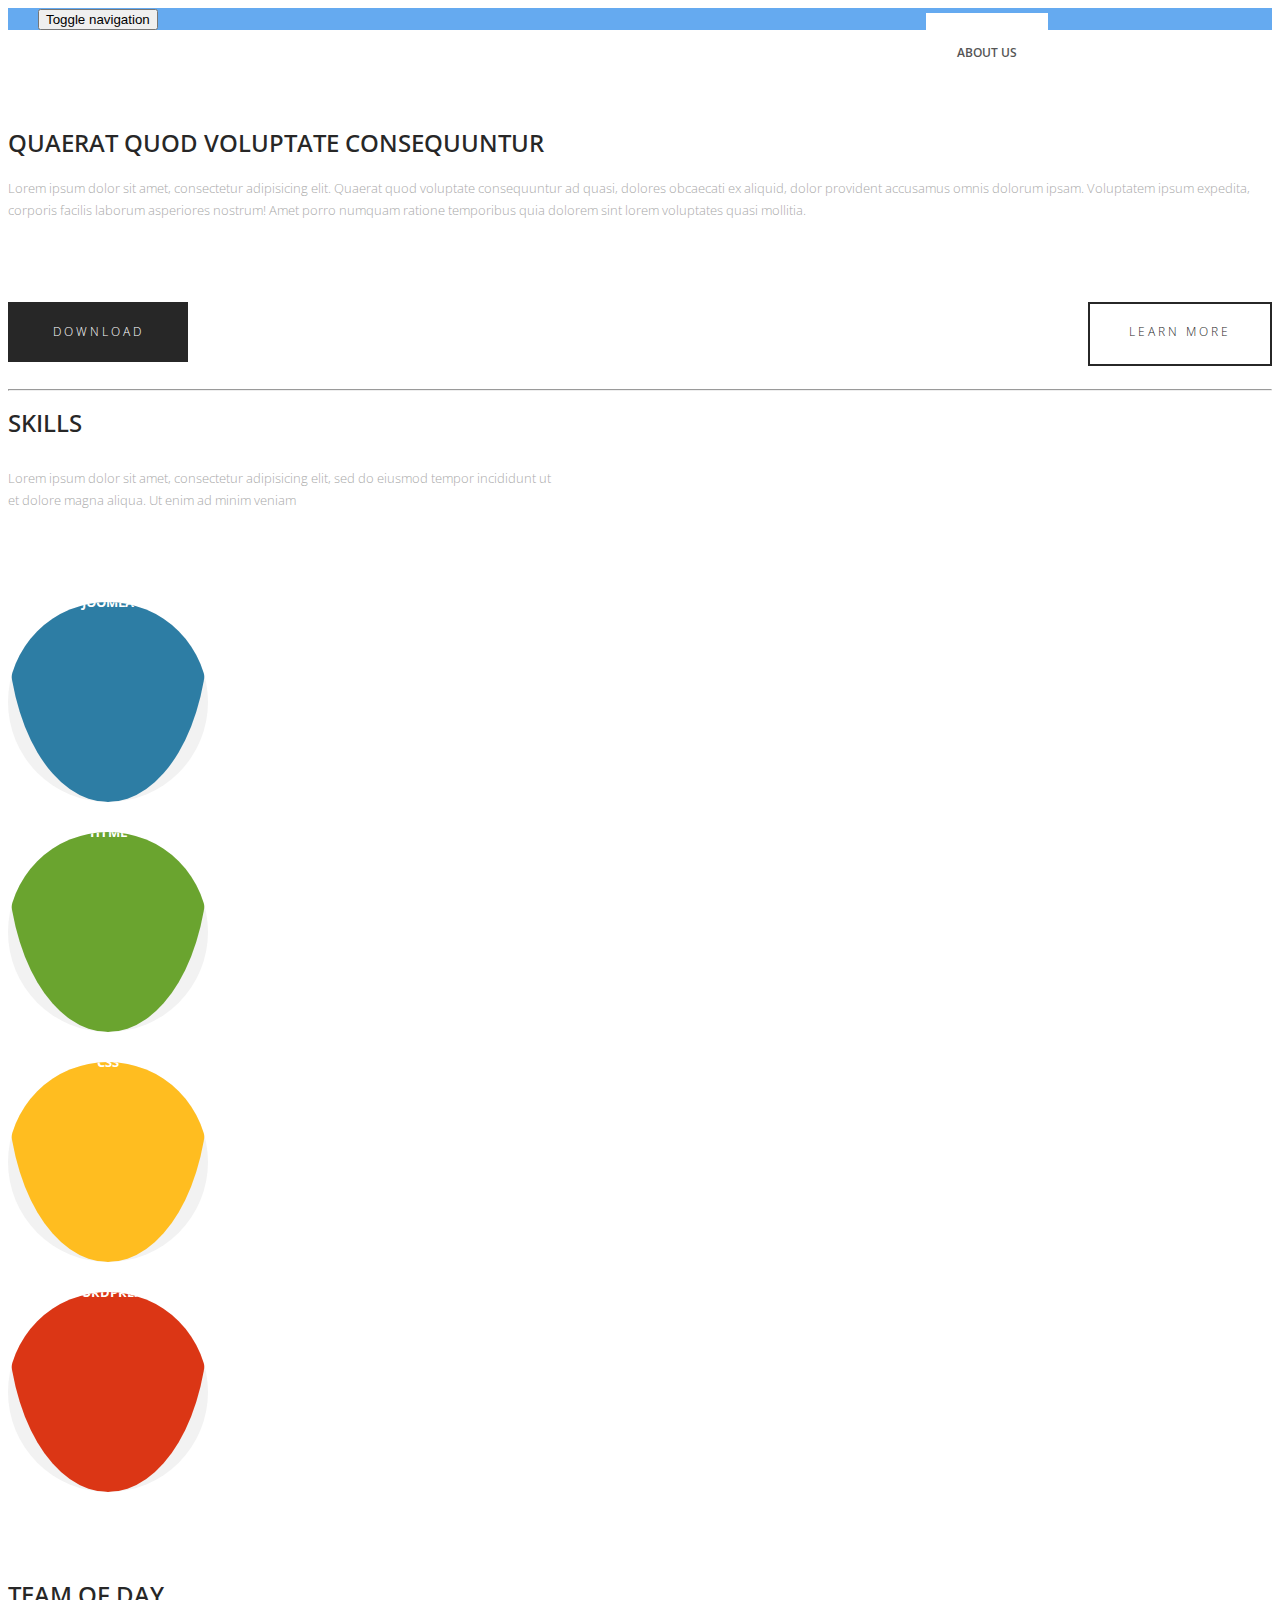
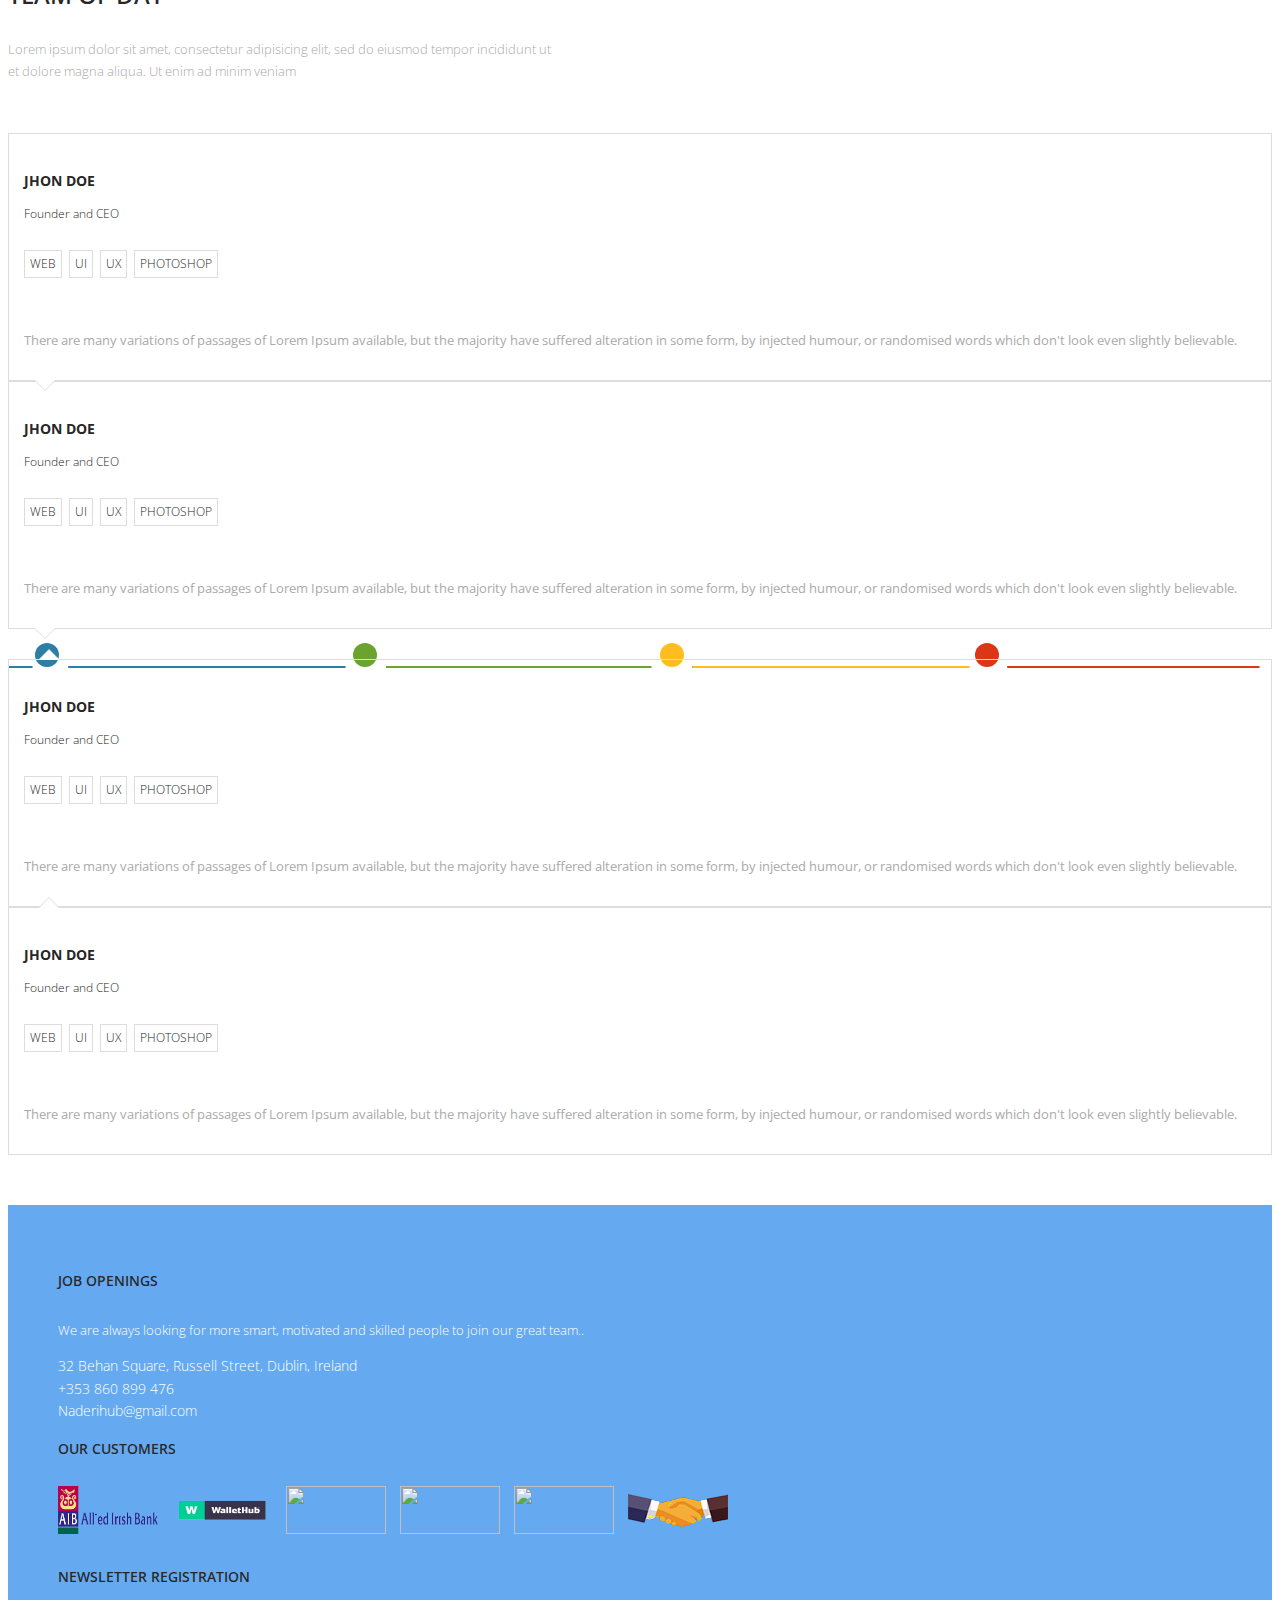
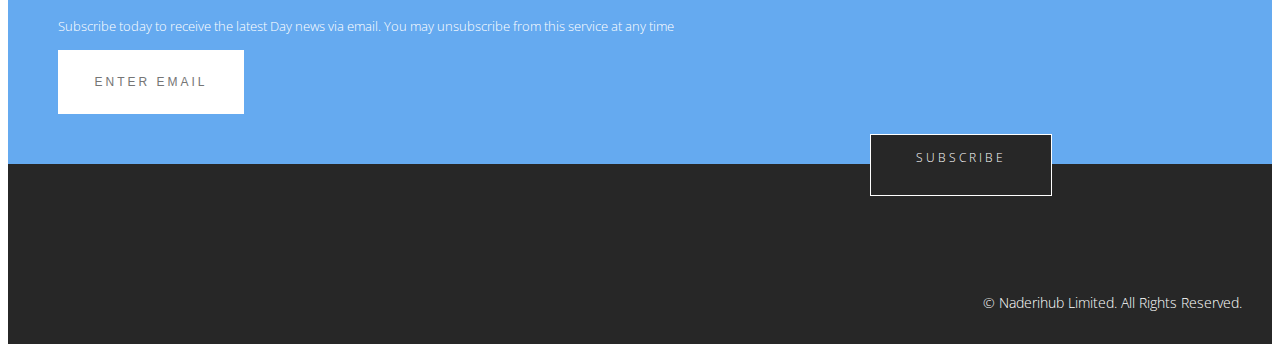
==== src/main/webapp/about.html @ 383f533d "Fixed menu and index page. All page header and footer." ====
<!DOCTYPE html>
<html xmlns="http://www.w3.org/1999/xhtml" xml:lang="en-IE" lang="en-IE" prefix="og: http://ogp.me/ns#" class="">

<head>
    <meta http-equiv="X-UA-Compatible" content="IE=8; IE=9"/>
    <meta charset="utf-8">
    <meta name="robots" content="noodp"/>
    <meta http-equiv="X-UA-Compatible" content="IE=edge">
    <meta name="viewport" content="width=device-width, initial-scale=1">
    <!-- The above 3 meta tags *must* come first in the head; any other head content must come *after* these tags -->
    <title>Welcome To The Naderihub Ltd</title>

    <!--Icon-->

    <link rel="shortcut icon" href="https://goo.gl/nlMNkj" type="image/png">
    <link rel="icon" href="/favicon/NHL-16.png" sizes="16x16">
    <link rel="icon" href="/favicon/NHL-32.png" sizes="32x32">
    <link rel="icon" href="/favicon/NHL-48.pn" sizes="48x48">
    <link rel="icon" href="/favicon/NHL-96.pn" sizes="96x96">
    <link rel="icon" href="/favicon/NHL-144.pn" sizes="144x144">
    <link rel="icon" href="/favicon/NHL-192.pn" sizes="192x192">
    <link rel="icon" href="/favicon/NHL-256.pn" sizes="256x256">
    <link rel="icon" href="/favicon/NHL-310.pn" sizes="310x310">
    <meta name="theme-color" content="#e6ff10">
    <meta property="og:image" content="/favicon/NHL-48.png">

    <!-- Bootstrap -->
    <link href="css/bootstrap.min.css" rel="stylesheet">
    <link rel="stylesheet" href="css/font-awesome.min.css">
    <link rel="stylesheet" href="css/animate.css">
    <link href="css/animate.min.css" rel="stylesheet">
    <link href="css/style.css" rel="stylesheet"/>
</head>
<body>
<header id="header">
    <nav class="navbar navbar-default navbar-static-top" role="banner">
        <div class="container">
            <div class="navbar-header">
                <button type="button" class="navbar-toggle" data-toggle="collapse" data-target=".navbar-collapse">
                    <span class="sr-only">Toggle navigation</span>
                    <span class="icon-bar"></span>
                    <span class="icon-bar"></span>
                    <span class="icon-bar"></span>
                </button>
                <div class="navbar-brand">
                    <a href="index.html"><img src="img/logos/NHL.png" alt=""/></a>
                </div>
            </div>
            <div class="navbar-collapse collapse">
                <div class="menu">
                    <ul class="nav nav-tabs" role="tablist">
                        <li role="presentation"><a href="index.html">Home</a></li>
                        <li role="presentation"><a href="services.html">Services</a></li>
                        <li role="presentation"><a href="about.html" class="active">About Us</a></li>
                        <li role="presentation"><a href="#">blog</a></li>
                        <li role="presentation"><a href="contact.html">Contact</a></li>
                    </ul>
                </div>
            </div>
        </div><!--/.container-->
    </nav><!--/nav-->
</header><!--/header-->


<div class="about">
    <div class="container">
        <div class="text-center">
            <h2>Quaerat quod voluptate consequuntur </h2>
            <div class="col-md-10 col-md-offset-1">
                <p>Lorem ipsum dolor sit amet, consectetur adipisicing elit. Quaerat quod voluptate consequuntur ad
                    quasi,
                    dolores obcaecati ex aliquid, dolor provident accusamus omnis dolorum ipsam. Voluptatem ipsum
                    expedita, corporis facilis laborum asperiores nostrum!
                    Amet porro numquam ratione temporibus quia dolorem sint lorem voluptates quasi mollitia.</p>
            </div>

            <div class="col-md-6 col-sm-6 col-xs-6">
                <div class="btn-gamp"><a href="#">Learn More</a></div>
            </div>
            <div class="col-md-6 col-sm-6 col-xs-6">
                <div class="gamp-btn"><a href="#">download</a></div>
            </div>

        </div>
    </div>
</div>
<hr>

<section id="about-us">
    <div class="container">
        <div class="text-center wow fadeInDown">
            <h2>Skills</h2>
            <p>Lorem ipsum dolor sit amet, consectetur adipisicing elit, sed do eiusmod tempor incididunt ut <br> et
                dolore magna aliqua. Ut enim ad minim veniam</p>
        </div>
        <div class="skill-wrap clearfix">
            <div class="row">
                <div class="col-sm-3">
                    <div class="sinlge-skill wow fadeInDown" data-wow-duration="1000ms" data-wow-delay="300ms">
                        <div class="joomla-skill">
                            <p><em>85%</em></p>
                            <p>Joomla</p>
                        </div>
                    </div>
                </div>

                <div class="col-sm-3">
                    <div class="sinlge-skill wow fadeInDown" data-wow-duration="1000ms" data-wow-delay="600ms">
                        <div class="html-skill">
                            <p><em>95%</em></p>
                            <p>HTML</p>
                        </div>
                    </div>
                </div>

                <div class="col-sm-3">
                    <div class="sinlge-skill wow fadeInDown" data-wow-duration="1000ms" data-wow-delay="900ms">
                        <div class="css-skill">
                            <p><em>80%</em></p>
                            <p>CSS</p>
                        </div>
                    </div>
                </div>

                <div class="col-sm-3">
                    <div class="sinlge-skill wow fadeInDown" data-wow-duration="1000ms" data-wow-delay="1200ms">
                        <div class="wp-skill">
                            <p><em>90%</em></p>
                            <p>Wordpress</p>
                        </div>
                    </div>
                </div>
            </div>
        </div>

        <!-- our-team -->
        <div class="team">
            <div class="text-center wow fadeInDown">
                <h2>Team of Day</h2>
                <p>Lorem ipsum dolor sit amet, consectetur adipisicing elit, sed do eiusmod tempor incididunt ut <br> et
                    dolore magna aliqua. Ut enim ad minim veniam</p>
            </div>

            <div class="row clearfix">
                <div class="col-md-4 col-sm-6">
                    <div class="single-profile-top wow fadeInDown" data-wow-duration="1000ms" data-wow-delay="300ms">
                        <div class="media">
                            <div class="pull-left">
                                <a href="#"><img class="media-object" src="img/man1.jpg" alt=""></a>
                            </div>
                            <div class="media-body">
                                <h4>Jhon Doe</h4>
                                <h5>Founder and CEO</h5>
                                <ul class="tag clearfix">
                                    <li class="btn"><a href="#">Web</a></li>
                                    <li class="btn"><a href="#">Ui</a></li>
                                    <li class="btn"><a href="#">Ux</a></li>
                                    <li class="btn"><a href="#">Photoshop</a></li>
                                </ul>

                                <ul class="social_icons">
                                    <li><a href="#"><i class="fa fa-facebook"></i></a></li>
                                    <li><a href="#"><i class="fa fa-twitter"></i></a></li>
                                    <li><a href="#"><i class="fa fa-google-plus"></i></a></li>
                                </ul>
                            </div>
                        </div><!--/.media -->
                        <p>There are many variations of passages of Lorem Ipsum available, but the majority have
                            suffered alteration in some form, by injected humour, or randomised words which don't look
                            even slightly believable.</p>
                    </div>
                </div><!--/.col-lg-4 -->


                <div class="col-md-4 col-sm-6 col-md-offset-2">
                    <div class="single-profile-top wow fadeInDown" data-wow-duration="1000ms" data-wow-delay="300ms">
                        <div class="media">
                            <div class="pull-left">
                                <a href="#"><img class="media-object" src="img/man2.jpg" alt=""></a>
                            </div>
                            <div class="media-body">
                                <h4>Jhon Doe</h4>
                                <h5>Founder and CEO</h5>
                                <ul class="tag clearfix">
                                    <li class="btn"><a href="#">Web</a></li>
                                    <li class="btn"><a href="#">Ui</a></li>
                                    <li class="btn"><a href="#">Ux</a></li>
                                    <li class="btn"><a href="#">Photoshop</a></li>
                                </ul>
                                <ul class="social_icons">
                                    <li><a href="#"><i class="fa fa-facebook"></i></a></li>
                                    <li><a href="#"><i class="fa fa-twitter"></i></a></li>
                                    <li><a href="#"><i class="fa fa-google-plus"></i></a></li>
                                </ul>
                            </div>
                        </div><!--/.media -->
                        <p>There are many variations of passages of Lorem Ipsum available, but the majority have
                            suffered alteration in some form, by injected humour, or randomised words which don't look
                            even slightly believable.</p>
                    </div>
                </div><!--/.col-lg-4 -->
            </div> <!--/.row -->
            <div class="row team-bar">
                <div class="first-one-arrow hidden-xs">
                    <hr>
                </div>
                <div class="first-arrow hidden-xs">
                    <hr>
                    <i class="fa fa-angle-up"></i>
                </div>
                <div class="second-arrow hidden-xs">
                    <hr>
                    <i class="fa fa-angle-down"></i>
                </div>
                <div class="third-arrow hidden-xs">
                    <hr>
                    <i class="fa fa-angle-up"></i>
                </div>
                <div class="fourth-arrow hidden-xs">
                    <hr>
                    <i class="fa fa-angle-down"></i>
                </div>
            </div> <!--skill_border-->

            <div class="row clearfix">
                <div class="col-md-4 col-sm-6 col-md-offset-2">
                    <div class="single-profile-bottom wow fadeInUp" data-wow-duration="1000ms" data-wow-delay="600ms">
                        <div class="media">
                            <div class="pull-left">
                                <a href="#"><img class="media-object" src="img/man3.jpg" alt=""></a>
                            </div>

                            <div class="media-body">
                                <h4>Jhon Doe</h4>
                                <h5>Founder and CEO</h5>
                                <ul class="tag clearfix">
                                    <li class="btn"><a href="#">Web</a></li>
                                    <li class="btn"><a href="#">Ui</a></li>
                                    <li class="btn"><a href="#">Ux</a></li>
                                    <li class="btn"><a href="#">Photoshop</a></li>
                                </ul>
                                <ul class="social_icons">
                                    <li><a href="#"><i class="fa fa-facebook"></i></a></li>
                                    <li><a href="#"><i class="fa fa-twitter"></i></a></li>
                                    <li><a href="#"><i class="fa fa-google-plus"></i></a></li>
                                </ul>
                            </div>
                        </div><!--/.media -->
                        <p>There are many variations of passages of Lorem Ipsum available, but the majority have
                            suffered alteration in some form, by injected humour, or randomised words which don't look
                            even slightly believable.</p>
                    </div>
                </div>
                <div class="col-md-4 col-sm-6 col-md-offset-2">
                    <div class="single-profile-bottom wow fadeInUp" data-wow-duration="1000ms" data-wow-delay="600ms">
                        <div class="media">
                            <div class="pull-left">
                                <a href="#"><img class="media-object" src="img/man4.jpg" alt=""></a>
                            </div>
                            <div class="media-body">
                                <h4>Jhon Doe</h4>
                                <h5>Founder and CEO</h5>
                                <ul class="tag clearfix">
                                    <li class="btn"><a href="#">Web</a></li>
                                    <li class="btn"><a href="#">Ui</a></li>
                                    <li class="btn"><a href="#">Ux</a></li>
                                    <li class="btn"><a href="#">Photoshop</a></li>
                                </ul>
                                <ul class="social_icons">
                                    <li><a href="#"><i class="fa fa-facebook"></i></a></li>
                                    <li><a href="#"><i class="fa fa-twitter"></i></a></li>
                                    <li><a href="#"><i class="fa fa-google-plus"></i></a></li>
                                </ul>
                            </div>
                        </div><!--/.media -->
                        <p>There are many variations of passages of Lorem Ipsum available, but the majority have
                            suffered alteration in some form, by injected humour, or randomised words which don't look
                            even slightly believable.</p>
                    </div>
                </div>
            </div>    <!--/.row-->
        </div><!--section-->
    </div><!--/.container-->
</section><!--/about-us-->

<footer>
    <div class="container">
        <div class="col-md-4 wow fadeInDown" data-wow-duration="1000ms" data-wow-delay="300ms">
            <h4>JOB OPENINGS</h4>
            <p>We are always looking for more smart, motivated and skilled people to join our great team..</p>
            <div class="contact-info">
                <ul>
                    <li><i class="fa fa-home fa"></i> 32 Behan Square, Russell Street, Dublin, Ireland</li>
                    <li><i class="fa fa-phone fa"></i> +353 860 899 476</li>
                    <li><i class="fa fa-envelope fa"></i>Naderihub@gmail.com</li>
                </ul>
            </div>
        </div>

        <div class="col-md-4 wow fadeInDown" data-wow-duration="1000ms" data-wow-delay="600ms">
            <div class="text-center">
                <h4>Our Customers</h4>
                <ul class="sidebar-customers">
                    <li><a href="https://aib.ie/"><img width="100px" height="48px"
                                                       src="img/customers/aib.png"
                                                       alt=""/></a></li>
                    <li><a href="https://wallethub.com/"><img width="100px" height="48px"
                                                              src="img/customers/wallethub.png"
                                                              alt=""/></a></li>
                    <li><a href="http://www.sapro.ie"><img width="100px" height="48px"
                                                           src="http://www.sapro.ie/wp-content/uploads/2014/11/saprologo2.jpg"
                                                           alt=""/></a></li>
                    <li><a href="https://www.monarchit.co.uk/"><img width="100px" height="48px"
                                                                    src="https://d3jh33bzyw1wep.cloudfront.net/s3/W1siZiIsIjIwMTcvMDEvMzEvMTYvMjIvMDYvNjA2L01vbmFyY2ggV2Vic2l0ZSAtIE1vbmFyY2ggSVQgTG9nby5wbmciXSxbInAiLCJ0aHVtYiIsIjIwMHgyMDAiXV0"
                                                                    alt=""/></a></li>
                    <li><a href="https://www.mastercard.ie"><img width="100px" height="48px"
                                                                 src="https://www.mastercard.ie/etc/designs/mccom/en-ie/jcr:content/global/logo.img.png/1474989251192.png"
                                                                 alt=""/></a></li>
                    <li><a href="#"><img width="100px" height="48px"
                                         src="img/customers/you.png"
                                         alt=""/></a></li>
                </ul>
            </div>
        </div>

        <div class="col-md-4 wow fadeInDown" data-wow-duration="1000ms" data-wow-delay="900ms">
            <div class="">
                <h4>Newsletter Registration</h4>
                <p>Subscribe today to receive the latest Day news via email. You may unsubscribe from this service at
                    any time</p>
                <div class="btn-gamp">
                    <input type="email" class="form-control" id="exampleInputEmail3" placeholder="Enter Email">
                </div>
                <div class="btn-gamp">
                    <a type="submit" class="btn btn-default">Subscribe</a>
                </div>

            </div>
        </div>

    </div>
</footer>

<div class="sub-footer">
    <div class="container">
        <div class="social-icon">
            <div class="col-md-4">
                <ul class="social-network">
                    <li><a href="https://www.fb.me/naderihub/" class="fb tool-tip" title="Facebook"><i
                            class="fa fa-facebook"></i></a></li>
                    <li><a href="#" class="twitter tool-tip" title="Twitter"><i class="fa fa-twitter"></i></a></li>
                    <li><a href="#" class="gplus tool-tip" title="Google Plus"><i class="fa fa-google-plus"></i></a>
                    </li>
                    <li><a href="https://www.linkedin.com/company/naderihub/" class="linkedin tool-tip"
                           title="Linkedin"><i
                            class="fa fa-linkedin"></i></a></li>
                    <li><a href="#" class="ytube tool-tip" title="You Tube"><i class="fa fa-youtube-play"></i></a></li>
                </ul>
            </div>
        </div>

        <div class="col-md-4 col-md-offset-4">
            <div class="copyright">
                &copy; Naderihub Limited. All Rights Reserved.
                <div class="credits">
                    <!--
                        All the links in the footer should remain intact.
                    -->
                </div>
            </div>
        </div>
    </div>
</div>

<!-- jQuery (necessary for Bootstrap's JavaScript plugins) -->
<script src="js/jquery.js"></script>
<!-- Include all compiled plugins (below), or include individual files as needed -->
<script type="text/javascript" src="https://platform.linkedin.com/badges/js/profile.js" async defer></script>
<script src="js/bootstrap.min.js"></script>
<script src="js/wow.min.js"></script>
<script>wow = new WOW({}).init();</script>

</body>
</html>
---- src/main/webapp/css/style.css ----
/* ==== Google font ==== */
@import url(https://fonts.googleapis.com/css?family=Open+Sans:400,300,700,600);
@import url('font-awesome.css');
/* ==== overwrite bootstrap standard ==== */
@import url('animate.css');

body {
    font-family: 'Open Sans', Arial, sans-serif;
    font-size: 14px;
    font-weight: 300;
    line-height: 1.6em;
    color: #fff;
    background-color: #fff;
    overflow-x: hidden;
}

hi, h2, h3, h4, h5, h6 {
    color: #272727;
    line-height: 1.1em;
}

p {
    color: #aaa;
    font-size: 13px;
}

a {
    text-decoration: none;
    transition: all 0.1s ease-in-out;
    -moz-transition: all 0.1s ease-in-out;
    -webkit-transition: all 0.1s ease-in-out;
    -o-transition: all 0.1s ease-in-out;
    outline: none;
    color: #272727;
}

a:hover {
    text-decoration: none;
    color: #aaa;
}

.btn {
    border-radius: 0;
    margin-top: 10px;
    background-color: #65AAF0;
    text-transform: uppercase;
    border-color: #fff;
    font-size: 14px;
}

.btn:hover {
    background-color: #fff;
    border-color: #f2f2f2;
    color: #272727;
}

/*===========================
  Menu and Navigation
============================ */
.navbar-brand {
    float: left;
    height: 50px;
    padding: 15px 15px;
    font-size: 18px;
    line-height: 20px;
}

.navbar-brand h1 {
    margin-top: 9px;
    padding-top: 5px;
    float: left;
    font-size: 25px;
    color: #fff;
    text-transform: uppercase;
    font-weight: 600;
}

@media (max-width: 767px) {
    .navbar-brand {
        padding: 0 0 0 15px;
    }
}

.menu {
    font-size: 12px;
    float: right;
    text-transform: uppercase;
    font-weight: 600;
}

.navbar-collapse {
    padding-right: 15px;
    padding-left: 15px;
    overflow-x: visible;
    -webkit-overflow-scrolling: touch;
    border-top: 0px solid transparent;
    -webkit-box-shadow: inset 0 1px 0 rgba(255, 255, 255, .1);
    box-shadow: inset 0 1px 0 rgba(255, 255, 255, .1);
}

.navbar-collapse.in {
    overflow-y: auto;
}

.menu ul.nav-tabs li {
    color: #fff;
}

.nav-tabs {
    border-bottom: 0;
}

.nav-tabs > li {
    float: left;
    margin-bottom: 0;
}

.nav-tabs > li > a {
    border-radius: 0;
    color: #fff;
    padding: 30px;
}

.nav-tabs > li > a:hover {
    color: #272727;
    background: #fff;
}

.nav-tabs > li a.active {
    color: #555;
    cursor: default;
    background-color: #fff;
    border: 1px solid #fff;
    border-bottom-color: #fff;
}

.navbar-default {
    background-color: #65AAF0;
    border-color: #65AAF0;
}

/*===========================
  slider
============================ */
.slider {
    position: relative;
    margin-top: -20px;
}

.slider img {
    width: 100%;
}

#carousel-slider {
    position: relative;
}

#carousel-slider .carousel-indicators {
    bottom: -40px;
}

#carousel-slider .carousel-indicators li {
    border: 1px solid #ffbd20;
}

#carousel-slider a i {
    border-radius: 50%;
    font-size: 30px;
    height: 50px;
    padding: 10px;
    position: absolute;
    top: 50%;
    width: 50px;
    color: #65AAF0;
    background: #65AAF0;
    color: #fff;
}

#carousel-slider a i:hover {
    background: #65AAF0;
    color: #fff;
    border: 1px solid #65AAF0;
}

#carousel-slider
.carousel-control {
    width: inherit;
}

#carousel-slider .carousel-control.left i {
    left: 50px;
    top: calc(50% - 50px);
}

#carousel-slider .carousel-control.right i {
    right: 50px;
    top: calc(50% - 50px);
}

.carousel-caption {
    position: absolute;
    right: 15%;
    top: calc(50% - 150px);
    font-size: 40px;
    left: 15%;
    z-index: 10;
    padding-bottom: 0px;
    color: #fff;
    text-align: center;
}

.carousel-caption h2 {
    font-size: 60px;
    color: #fff;
}

.carousel-caption h2 span {
    font-size: 60px;
    color: #fff;
}

.carousel-caption p {
    font-size: 30px;
    margin-top: 30px;
    margin-bottom: 20px;
    color: #fff;
    padding: 10px;
    background: #65AAF0;
}

@media (max-width: 767px) {
    .carousel-caption {
        font-size: 18px;
    }

    .carousel-caption h2, .carousel-caption h2 span, .carousel-caption p {
        font-size: 18px;
    }
}

.carousel-inner .form-inline .form-group button[type="livedemo"] {
    padding: 20px 60px;
    font-size: 20px;
    background: #65AAF0;
    color: #fff;
    border-radius: 0;
    border-color: #fff;
    text-transform: uppercase;
}

.carousel-inner .form-inline .form-group button[type="livedemo"]:hover {
    color: #272727;
    opacity: 0.8;
    -webkit-transition: color 300ms, background-color 300ms;
    -moz-transition: color 300ms, background-color 300ms;
    -o-transition: color 300ms, background-color 300ms;
    transition: color 300ms, background-color 300ms;
}

.carousel-inner .form-inline .form-group button[type="getnow"] {
    padding: 20px 60px;
    font-size: 20px;
    background: #fff;
    color: #272727;
    border-radius: 0;
    text-transform: uppercase;
    border: 1px solid #fff;
}

.carousel-inner .form-inline .form-group button[type="getnow"]:hover {
    color: #fff;
    border-color: #fff;
    background: #65AAF0;
    -webkit-transition: color 300ms, background-color 300ms;
    -moz-transition: color 300ms, background-color 300ms;
    -o-transition: color 300ms, background-color 300ms;
    transition: color 300ms, background-color 300ms;
}

.form-inline {
    margin-top: 50px;
}

/*===========================
  about
============================ */

.about {
    padding: 80px 0 80px 0;
    background: #fff;
}

.about .text-center h2 {
    text-transform: uppercase;
    font-weight: 550;
    font-size: 24px;
}

.about .text-center p {
    margin-top: 20px;
    margin-bottom: 80px;
    color: #aaa;
}

.btn-gamp a {
    float: right;
    font-size: 12px;
    text-transform: uppercase;
    letter-spacing: 3px;
    color: #272727;
    border: 2px solid #272727;
    width: 180px;
    height: 60px;
    text-align: center;
    display: inline-block;
    line-height: 56px;
}

.btn-gamp a:hover {
    opacity: 0.8;
    transition: all 0.5s;
}

.gamp-btn a {
    float: left;
    font-size: 12px;
    text-transform: uppercase;
    letter-spacing: 3px;
    background: #272727;
    color: #ffffff;
    width: 180px;
    height: 60px;
    text-align: center;
    display: inline-block;
    line-height: 60px;
}

.gamp-btn a:hover {
    color: #ffffff;
    opacity: 0.8;
    transition: all 0.5s;
}

.center span {
    color: #E8CE0E;
}

#about-us {
    margin-bottom: 50px;
}

#about-us .text-center h2 {
    text-transform: uppercase;
    font-weight: 550;
    font-size: 24px;
    margin-bottom: 30px;
}

.skill_text {
    display: block;
    margin-bottom: 60px;
    margin-top: 25px;
    overflow: hidden;
}

.sinlge-skill {
    background: #f2f2f2;
    border-radius: 100%;
    color: #FFFFFF;
    font-size: 22px;
    font-weight: bold;
    height: 200px;
    position: relative;
    width: 200px;
    text-transform: uppercase;
    overflow: hidden;
    margin: 30px 0;
}

.sinlge-skill p em {
    color: #FFFFFF;
    font-size: 38px;
}

.sinlge-skill p {
    line-height: 1;
    color: #FFFFFF;
}

.joomla-skill,
.html-skill,
.css-skill,
.wp-skill {
    position: absolute;
    height: 100%;
    bottom: 0;
    width: 100%;
    border-radius: 100%;
    padding: 70px 0;
    text-align: center;
}

.joomla-skill {
    background: rgb(242, 242, 242); /* Old browsers */
    background: -moz-linear-gradient(top, rgba(242, 242, 242, 1) 0%, rgba(242, 242, 242, 1) 28%, rgba(45, 125, 164, 1) 28%); /* FF3.6+ */
    background: -webkit-gradient(linear, left top, left bottom, color-stop(0%, rgba(242, 242, 242, 1)), color-stop(28%, rgba(242, 242, 242, 1)), color-stop(28%, rgba(45, 125, 164, 1))); /* Chrome,Safari4+ */
    background: -webkit-linear-gradient(top, rgba(242, 242, 242, 1) 0%, rgba(242, 242, 242, 1) 28%, rgba(45, 125, 164, 1) 28%); /* Chrome10+,Safari5.1+ */
    background: -o-linear-gradient(top, rgba(242, 242, 242, 1) 0%, rgba(242, 242, 242, 1) 28%, rgba(45, 125, 164, 1) 28%); /* Opera 11.10+ */
    background: -ms-linear-gradient(top, rgba(242, 242, 242, 1) 0%, rgba(242, 242, 242, 1) 28%, rgba(45, 125, 164, 1) 28%); /* IE10+ */
    background: linear-gradient(to bottom, rgba(242, 242, 242, 1) 0%, rgba(242, 242, 242, 1) 28%, rgba(45, 125, 164, 1) 28%); /* W3C */
    filter: progid:DXImageTransform.Microsoft.gradient(startColorstr='#f2f2f2', endColorstr='#2d7da4', GradientType=0); /* IE6-9 */
}

.html-skill {
    background: rgb(242, 242, 242); /* Old browsers */
    background: -moz-linear-gradient(top, rgba(242, 242, 242, 1) 0%, rgba(242, 242, 242, 1) 9%, rgba(106, 164, 47, 1) 9%); /* FF3.6+ */
    background: -webkit-gradient(linear, left top, left bottom, color-stop(0%, rgba(242, 242, 242, 1)), color-stop(9%, rgba(242, 242, 242, 1)), color-stop(9%, rgba(106, 164, 47, 1))); /* Chrome,Safari4+ */
    background: -webkit-linear-gradient(top, rgba(242, 242, 242, 1) 0%, rgba(242, 242, 242, 1) 9%, rgba(106, 164, 47, 1) 9%); /* Chrome10+,Safari5.1+ */
    background: -o-linear-gradient(top, rgba(242, 242, 242, 1) 0%, rgba(242, 242, 242, 1) 9%, rgba(106, 164, 47, 1) 9%); /* Opera 11.10+ */
    background: -ms-linear-gradient(top, rgba(242, 242, 242, 1) 0%, rgba(242, 242, 242, 1) 9%, rgba(106, 164, 47, 1) 9%); /* IE10+ */
    background: linear-gradient(to bottom, rgba(242, 242, 242, 1) 0%, rgba(242, 242, 242, 1) 9%, rgba(106, 164, 47, 1) 9%); /* W3C */
    filter: progid:DXImageTransform.Microsoft.gradient(startColorstr='#f2f2f2', endColorstr='#6aa42f', GradientType=0); /* IE6-9 */
}

.css-skill {
    background: rgb(242, 242, 242); /* Old browsers */
    background: -moz-linear-gradient(top, rgba(242, 242, 242, 1) 0%, rgba(242, 242, 242, 1) 32%, rgba(255, 189, 32, 1) 32%); /* FF3.6+ */
    background: -webkit-gradient(linear, left top, left bottom, color-stop(0%, rgba(242, 242, 242, 1)), color-stop(32%, rgba(242, 242, 242, 1)), color-stop(32%, rgba(255, 189, 32, 1))); /* Chrome,Safari4+ */
    background: -webkit-linear-gradient(top, rgba(242, 242, 242, 1) 0%, rgba(242, 242, 242, 1) 32%, rgba(255, 189, 32, 1) 32%); /* Chrome10+,Safari5.1+ */
    background: -o-linear-gradient(top, rgba(242, 242, 242, 1) 0%, rgba(242, 242, 242, 1) 32%, rgba(255, 189, 32, 1) 32%); /* Opera 11.10+ */
    background: -ms-linear-gradient(top, rgba(242, 242, 242, 1) 0%, rgba(242, 242, 242, 1) 32%, rgba(255, 189, 32, 1) 32%); /* IE10+ */
    background: linear-gradient(to bottom, rgba(242, 242, 242, 1) 0%, rgba(242, 242, 242, 1) 32%, rgba(255, 189, 32, 1) 32%); /* W3C */
    filter: progid:DXImageTransform.Microsoft.gradient(startColorstr='#f2f2f2', endColorstr='#ffbd20', GradientType=0); /* IE6-9 */
}

.wp-skill {
    background: rgb(242, 242, 242); /* Old browsers */
    background: -moz-linear-gradient(top, rgba(242, 242, 242, 1) 0%, rgba(242, 242, 242, 1) 19%, rgba(219, 54, 21, 1) 19%); /* FF3.6+ */
    background: -webkit-gradient(linear, left top, left bottom, color-stop(0%, rgba(242, 242, 242, 1)), color-stop(19%, rgba(242, 242, 242, 1)), color-stop(19%, rgba(219, 54, 21, 1))); /* Chrome,Safari4+ */
    background: -webkit-linear-gradient(top, rgba(242, 242, 242, 1) 0%, rgba(242, 242, 242, 1) 19%, rgba(219, 54, 21, 1) 19%); /* Chrome10+,Safari5.1+ */
    background: -o-linear-gradient(top, rgba(242, 242, 242, 1) 0%, rgba(242, 242, 242, 1) 19%, rgba(219, 54, 21, 1) 19%); /* Opera 11.10+ */
    background: -ms-linear-gradient(top, rgba(242, 242, 242, 1) 0%, rgba(242, 242, 242, 1) 19%, rgba(219, 54, 21, 1) 19%); /* IE10+ */
    background: linear-gradient(to bottom, rgba(242, 242, 242, 1) 0%, rgba(242, 242, 242, 1) 19%, rgba(219, 54, 21, 1) 19%); /* W3C */
    filter: progid:DXImageTransform.Microsoft.gradient(startColorstr='#f2f2f2', endColorstr='#db3615', GradientType=0); /* IE6-9 */
}

.skill-wrap {
    display: block;
    overflow: hidden;
    margin: 60px 0;
}

.team .text-center h2 {
    text-transform: uppercase;
    font-weight: 550;
    font-size: 24px;
    margin-bottom: 30px;
}

.team .text-center p {
    margin-bottom: 50px;
}

.team h4 {
    margin-top: 0;
    text-transform: uppercase;
}

.team h5 {
    font-weight: 300;
}

.single-profile-top,
.single-profile-bottom {
    font-weight: 400;
    line-height: 24px;
}

.single-profile-top,
.single-profile-bottom {
    border: 1px solid #ddd;
    padding: 15px;
    position: relative;
}

.media_image {
    margin-bottom: 10px;
}

.team .btn {
    background: transparent;
    font-size: 12px;
    font-weight: 300;
    margin-bottom: 3px;
    padding: 1px 5px;
    text-transform: uppercase;
    border: 1px solid #ddd;
    margin-right: 3px;
}

ul.social_icons,
ul.tag {
    list-style: none;
    padding: 0;
    margin: 10px 0;
    display: block;
}

ul.social_icons li,
ul.tag li {
    display: inline-block;
    margin-right: 5px;
}

ul.social_icons li a i {
    border-radius: 50%;
    color: #FFFFFF;
    height: 25px;
    line-height: 25px;
    font-size: 12px;
    padding: 0;
    text-align: center;
    width: 25px;
    opacity: .8;
}

.team .social_icons .fa-facebook:hover,
.team .social_icons .fa-twitter:hover,
.team .social_icons .fa-google-plus:hover {
    transform: rotate(360deg);
    -ms-transform: rotate(360deg);
    -webkit-transform: rotate(360deg);
    transition-duration: 2s;
    transition-property: all;
    transition-timing-function: ease;
    opacity: 1;
    transition: all 0.9s ease 0s;
    -moz-transition: all 0.9s ease 0s;
    -webkit-transition: all 0.9s ease 0s;
    -o-transition: all 0.9s ease 0s;
}

.team .social_icons .fa-facebook {
    background: #0182c4;
}

.team .social_icons .fa-twitter {
    background: #20B8FF
}

.team .social_icons .fa-google-plus {
    background: #D34836
}

.team-bar .first-one-arrow {
    float: left;
    margin-right: 30px;
    width: 2%;
}

.team-bar .first-arrow {
    float: left;
    margin-left: 5px;
    margin-right: 35px;
    width: 22%;
}

.team-bar .second-arrow {
    float: left;
    margin-left: 5px;
    width: 21%;
}

.team-bar .third-arrow {
    float: left;
    margin-left: 40px;
    margin-right: 12px;
    width: 22%;
}

.team-bar .fourth-arrow {
    float: left;
    margin-left: 25px;
    width: 20%;
}

.team-bar .first-one-arrow hr {
    border-bottom: 1px solid #2D7DA4;
    border-top: 1px solid #2D7DA4;
}

.team-bar .first-arrow hr {
    border-bottom: 1px solid #2D7DA4;
    border-top: 1px solid #2D7DA4;
}

.team-bar .second-arrow hr {
    border-bottom: 1px solid #6aa42f;
    border-top: 1px solid #6aa42f;
}

.team-bar .third-arrow hr {
    border-bottom: 1px solid #FFBD20;
    border-top: 1px solid #FFBD20;

}

.team-bar .fourth-arrow hr {
    border-bottom: 1px solid #db3615;
    border-top: 1px solid #db3615;
}

.team-bar {
    margin-bottom: 15px;
    margin-top: 30px;
    position: relative;
}

.team-bar i {
    border-radius: 50%;
    color: #FFFFFF;
    display: block;
    height: 24px;
    line-height: 24px;
    margin-top: -32px;
    overflow: hidden;
    padding: 0;
    text-align: center;
    width: 24px;
    position: absolute;
}

.team-bar .first-arrow .fa-angle-up {
    background: #2D7DA4;
    margin-left: -33px
}

.team-bar .second-arrow .fa-angle-down {
    background: #6AA42F;
    margin-left: -33px;
}

.team-bar .third-arrow .fa-angle-up {
    background: #FFBD20;
    margin-left: -32px;
}

.team-bar .fourth-arrow .fa-angle-down {
    background: #db3615;
    margin-left: -32px;
}

.team .single-profile-top:before,
.team .single-profile-top:after {
    content: "";
    position: absolute;
    width: 0;
    height: 0;
    border-style: solid;
}

.team .single-profile-top:before {
    left: 26px;
    bottom: -20px;
    border-width: 10px;
    border-color: #fff transparent transparent transparent;
    z-index: 1;
}

.team .single-profile-top:after {
    left: 25px;
    bottom: -22px;
    border-style: solid;
    border-width: 11px;
    border-color: #ddd transparent transparent transparent;
    z-index: 0;
}

.team .single-profile-bottom:before,
.team .single-profile-bottom:after {
    position: absolute;
    content: "";
    width: 0;
    height: 0;
    border-style: solid;
}

.team .single-profile-bottom:before {
    left: 30px;
    top: -20px;
    border-width: 10px;
    border-color: transparent transparent #fff transparent;
    z-index: 1;
}

.team .single-profile-bottom:after {
    left: 29px;
    top: -22px;
    border-style: solid;
    border-width: 11px;
    border-color: transparent transparent #DDD transparent;
    z-index: 0;
}

/*===========================
  services
============================ */

.services {
    padding: 80px 0 80px 0;
}

.services .text-center h2 {
    font-weight: 300;
    text-transform: uppercase;
    text-shadow: none;
    margin-bottom: 50px;
    font-size: 24px;
}

.services i {
    margin-top: 20px;
    margin-bottom: 10px;
    font-size: 50px;
    color: #ddd;
}

.services h3 {
    margin-bottom: 20px;
    font-size: 16px;
    font-weight: 600;
    text-transform: uppercase;
    letter-spacing: 1px;
}

/*===========================
customers 
============================ */

.customers {
    overflow: visible;
    padding: 50px;
    width: 100;
    background: rgba(194, 209, 168, 0.47);
    position: relative;
    color: #0f0f0f;
}

.customers .text-center h2 {
    text-transform: uppercase;
    font-weight: 550;
    font-size: 24px;
    margin-bottom: 30px;
    text-align: center;
}
.customers .left-text {
    padding: 70px 0;
    padding-right: 60px;
    width: 50%;
    alignment: center;
    text-align: inherit;
    position: relative;

}
.customers figure {
    position: relative;
    margin-top: 30px;
    margin-bottom: 30px;
    background: #272727;
    text-align: center;
    cursor: pointer;
    /*background-color: rgba(128, 203, 36, 0.46);*/

}

.customers figure img {
    position: relative;
    display: block;
    opacity: 0.8;
}

.customers figure figcaption {
    padding: 2em;
    color: #fff;
    text-transform: uppercase;
    font-size: 1.25em;
    -webkit-backface-visibility: hidden;
    backface-visibility: hidden;
}

.customers figure figcaption::before,
.customers figure figcaption::after {
    pointer-events: none;
}

/*---------------*/
/***** Marley *****/
/*---------------*/
figure.effect-marley img {
    position: relative;
    display: block;
    width: 80%;
    height: 90%;
}
figure.effect-marley figcaption {
	text-align: right;
}

figure.effect-marley h4,
figure.effect-marley p {
	position: absolute;
	right: 30px;
	left: 30px;
    padding-top: 90px;
}

figure.effect-marley p {
	bottom: -5px;
	color:#fff;
	line-height: 1;
	-webkit-transform: translate3d(0,100%,0);
	transform: translate3d(0,100%,0);
}

figure.effect-marley h4 {
	top: 60px;
	color:#fff;
	-webkit-transition: -webkit-transform 0.45s;
	transition: transform 0.45s;
	-webkit-transform: translate3d(0,40px,0);
	transform: translate3d(0,20px,0);
}

figure.effect-marley:hover h4 {
	-webkit-transform: translate3d(0,0,0);
	transform: translate3d(0,0,0);
}

figure.effect-marley h4::after {
	position: absolute;
	top: 100%;
	left: 0;
	width: 100%;
	height: 4px;
	background: #fff;
	content: '';
	-webkit-transform: translate3d(0,40px,0);
	transform: translate3d(0,40px,0);
}

figure.effect-marley h4::after,
figure.effect-marley p {
	opacity: 0;
	-webkit-transition: opacity 0.35s, -webkit-transform 0.35s;
	transition: opacity 0.35s, transform 0.35s;
}

figure.effect-marley:hover h4::after,
figure.effect-marley:hover p {
	opacity: 1;
	-webkit-transform: translate3d(0,0,0);
	transform: translate3d(0,0,0);
}

.action {
    overflow: visible;
    padding: 50px;
    width: 100;
    background: #f2f1e4;
    position: relative;
}

.action .left-text {
    padding: 70px 0;
    padding-right: 60px;
    width: 50%;
}

.action .left-text h4 {
    text-transform: uppercase;
    font-size: 24px;
    font-weight: 600;
    letter-spacing: 1px;
}
.action h4 {
    text-transform: uppercase;
    font-size: 24px;
    font-weight: 600;
    letter-spacing: 1px;
}
.action .left-text p {
    padding-top: 20px;
}

.action .left-text em {
    font-size: 16px;
    color: #aaa;
    font-weight: 300;
    font-style: normal;
}
/* --- Map --- */
.map {
    position: relative;
    margin-top: -20px;
    margin-bottom: 40px;
}

/* google map */
#google-map {
    position: relative;
    height: 400px;
}

.contact-page {
    padding-top: 0;
    background: #fff;
    margin-bottom: 30px;
}

.contact-page h2 {
    text-transform: uppercase;
    font-weight: 550;
    font-size: 24px;
    margin-bottom: 30px;
}

.contact-page p {
    margin-bottom: 30px;
}

.contact-page .contact-form
.form-group label {
    color: #4E4E4E;
    font-size: 16px;
    font-weight: 300;
}

.form-group .form-control {
    padding: 7px 12px;
    border-color: #f2f2f2;
    box-shadow: none;
    border-radius: 0;
}

textarea#message {
    resize: none;
    padding: 10px;
    border-radius: 0;
}

.contact-page .contact-wrap {
    margin-top: 20px;
}

.validation {
    color: red;
    display: none;
    margin: 0 0 20px;
    font-weight: 400;
    font-size: 13px;
}

#sendmessage {
    color: green;
    border: 1px solid green;
    display: none;
    text-align: center;
    padding: 15px;
    font-weight: 600;
    margin-bottom: 15px;
}

#errormessage {
    color: red;
    display: none;
    border: 1px solid red;
    text-align: center;
    padding: 15px;
    font-weight: 600;
    margin-bottom: 15px;
}

#sendmessage.show, #errormessage.show, .show {
    display: block;
}

/*===========================
  Footer
============================ */
footer {
    padding: 50px;
    background: #65AAF0;
}

footer p {
    color: #fff;
}

footer h4 {
    margin-bottom: 30px;
    text-transform: uppercase;
    text-shadow: none;
    font-weight: 550;
    color: #272727;
}

footer .btn-gamp a {
    font-size: 12px;
    text-transform: uppercase;
    letter-spacing: 3px;
    color: #fff;
    width: 180px;
    height: 60px;
    text-align: center;
    display: inline-block;
    line-height: 45px;
    margin-right: 170px;
    margin-top: 20px;
    background: #272727;
    border: 1px solid #fff;
    border-radius: 0px;
}

footer .btn-gamp a:hover {
    background: #fff;
    color: #272727;
    opacity: 0.8;
    transition: all 0.5s;
}

footer .btn-gamp input {
    font-size: 12px;
    text-transform: uppercase;
    letter-spacing: 3px;
    color: #272727;
    width: 180px;
    height: 60px;
    text-align: center;
    display: inline-block;
    line-height: 56px;
    border-radius: 0px;
    border: 1px solid #fff;
}

.contact-info {
    color: #fff;
}

.contact-info ul {
    list-style: none;
    padding-left: 0;
}

.contact-info ul li i {
    margin-bottom: 20px;
}

.widget {
    padding-left: 0;
}

ul.sidebar-customers {
    list-style: none;
    padding: 0;
    margin: 0;

}

.sidebar-customers li {
    display: inline-block;
    margin: 0 10px 10px 0;
    border-radius: 0px;
}

.sidebar-customers li a {
    display: inline-block;
}

ul.social-network {
    list-style: none;
    margin-top: 20px;
    padding: 10px;
    transition: all 0.3s ease-in-out;
    -moz-transition: all 0.3s ease-in-out;
    -webkit-transition: all 0.3s ease-in-out;
    -o-transition: all 0.3s ease-in-out;
}

.sub-footer {
    background: #272727;
    padding: 30px;
}

ul.social-network li {
    display: inline;
    margin: 0 50px;
    font-size: 25px;
    margin-left: -10px;
}

ul.social-network li a {
    color: #d0d0d0;
}

.social-network li:hover .fa-twitter {
    color: #00abf0;
}

.social-network li:hover .fa-facebook {
    color: #39579a;
}

.social-network li:hover .fa-google-plus {
    color: #eb8984;
}

.social-network li:hover .fa-pinterest {
    color: #c9171e;
}

.social-network li:hover .fa-linkedin {
    color: #0077b5;
}

.social-network li:hover .fa-youtube-play {
    color: #C84941;
}

.social-network li:hover .fa-dribbble {
    color: #EA4C89;
}

.social-network li:hover .fa-pinterest-square {
    color: #EA4B49;
}

.copyright {
    margin-top: 30px;
    text-align: right;
}

.copyright a {
    color: #fff;
    font-weight: 600;
    font-size: 12px;
    text-shadow: none;
}
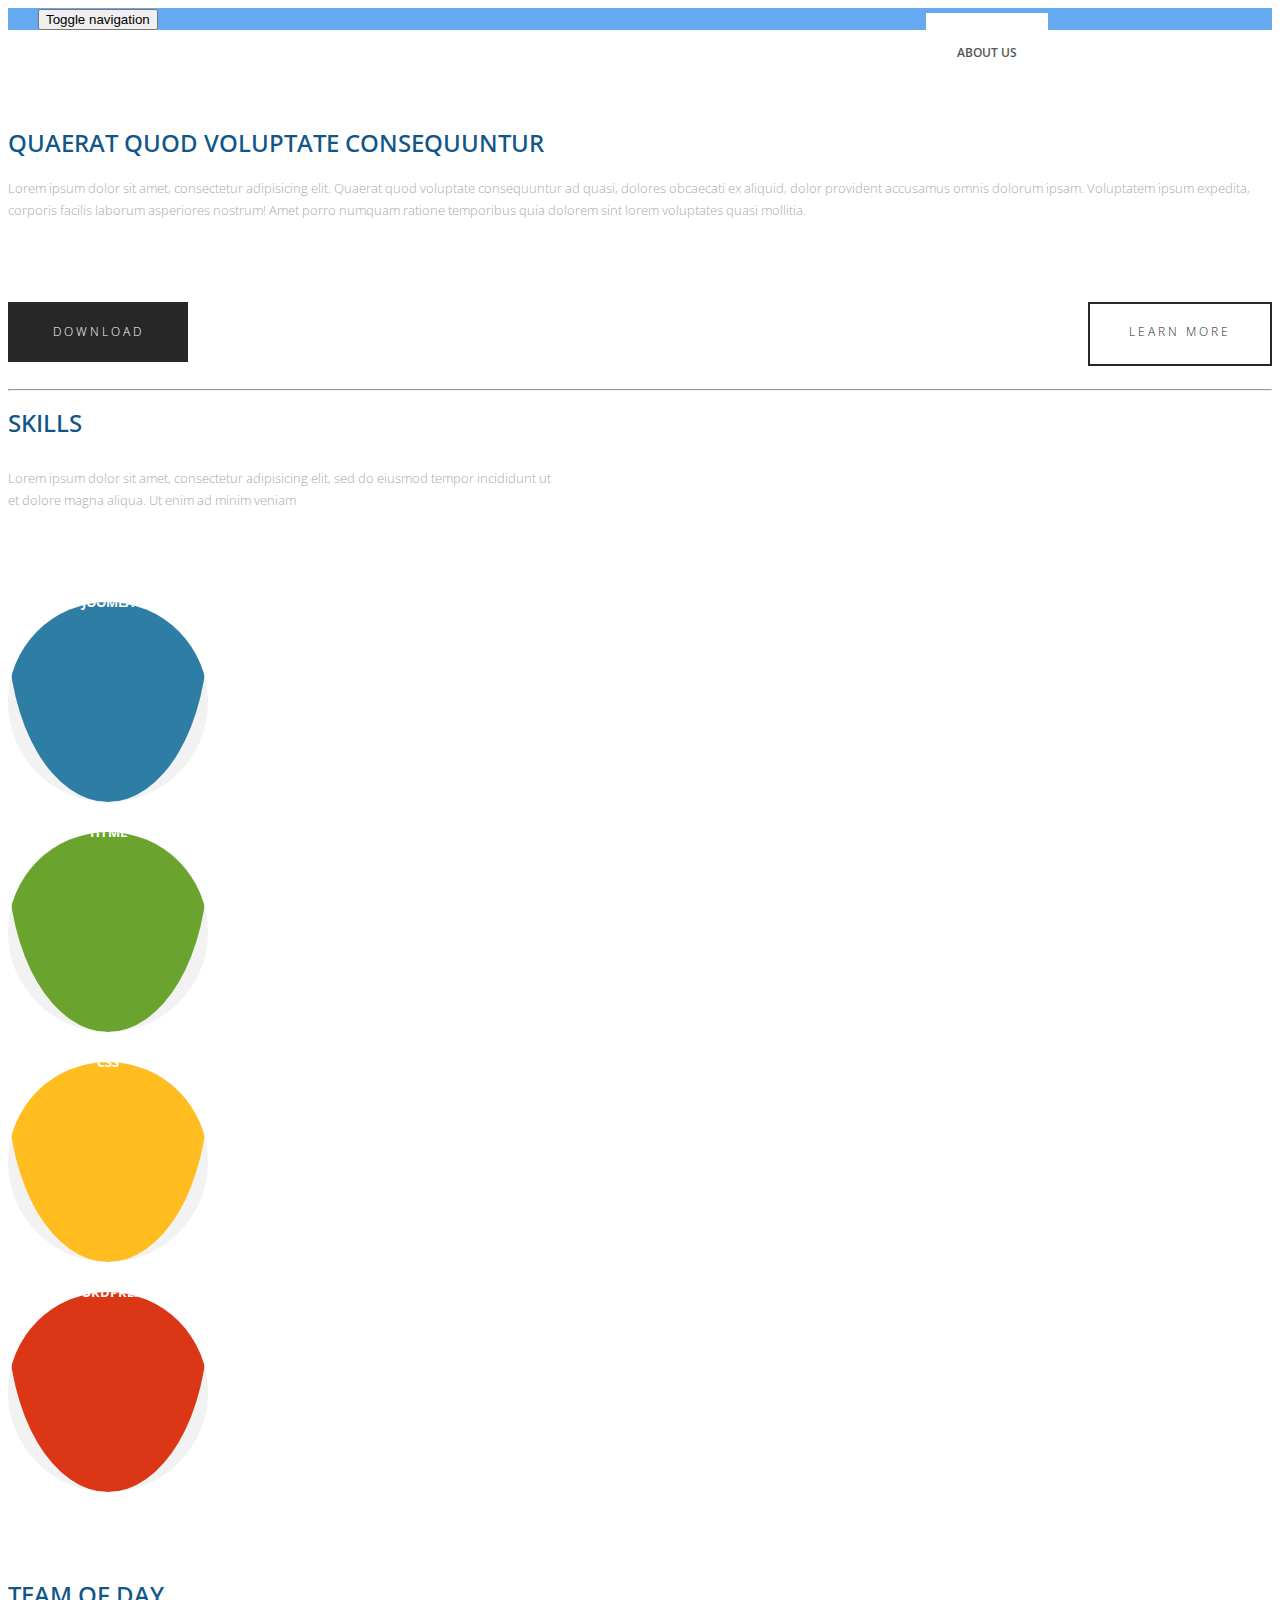
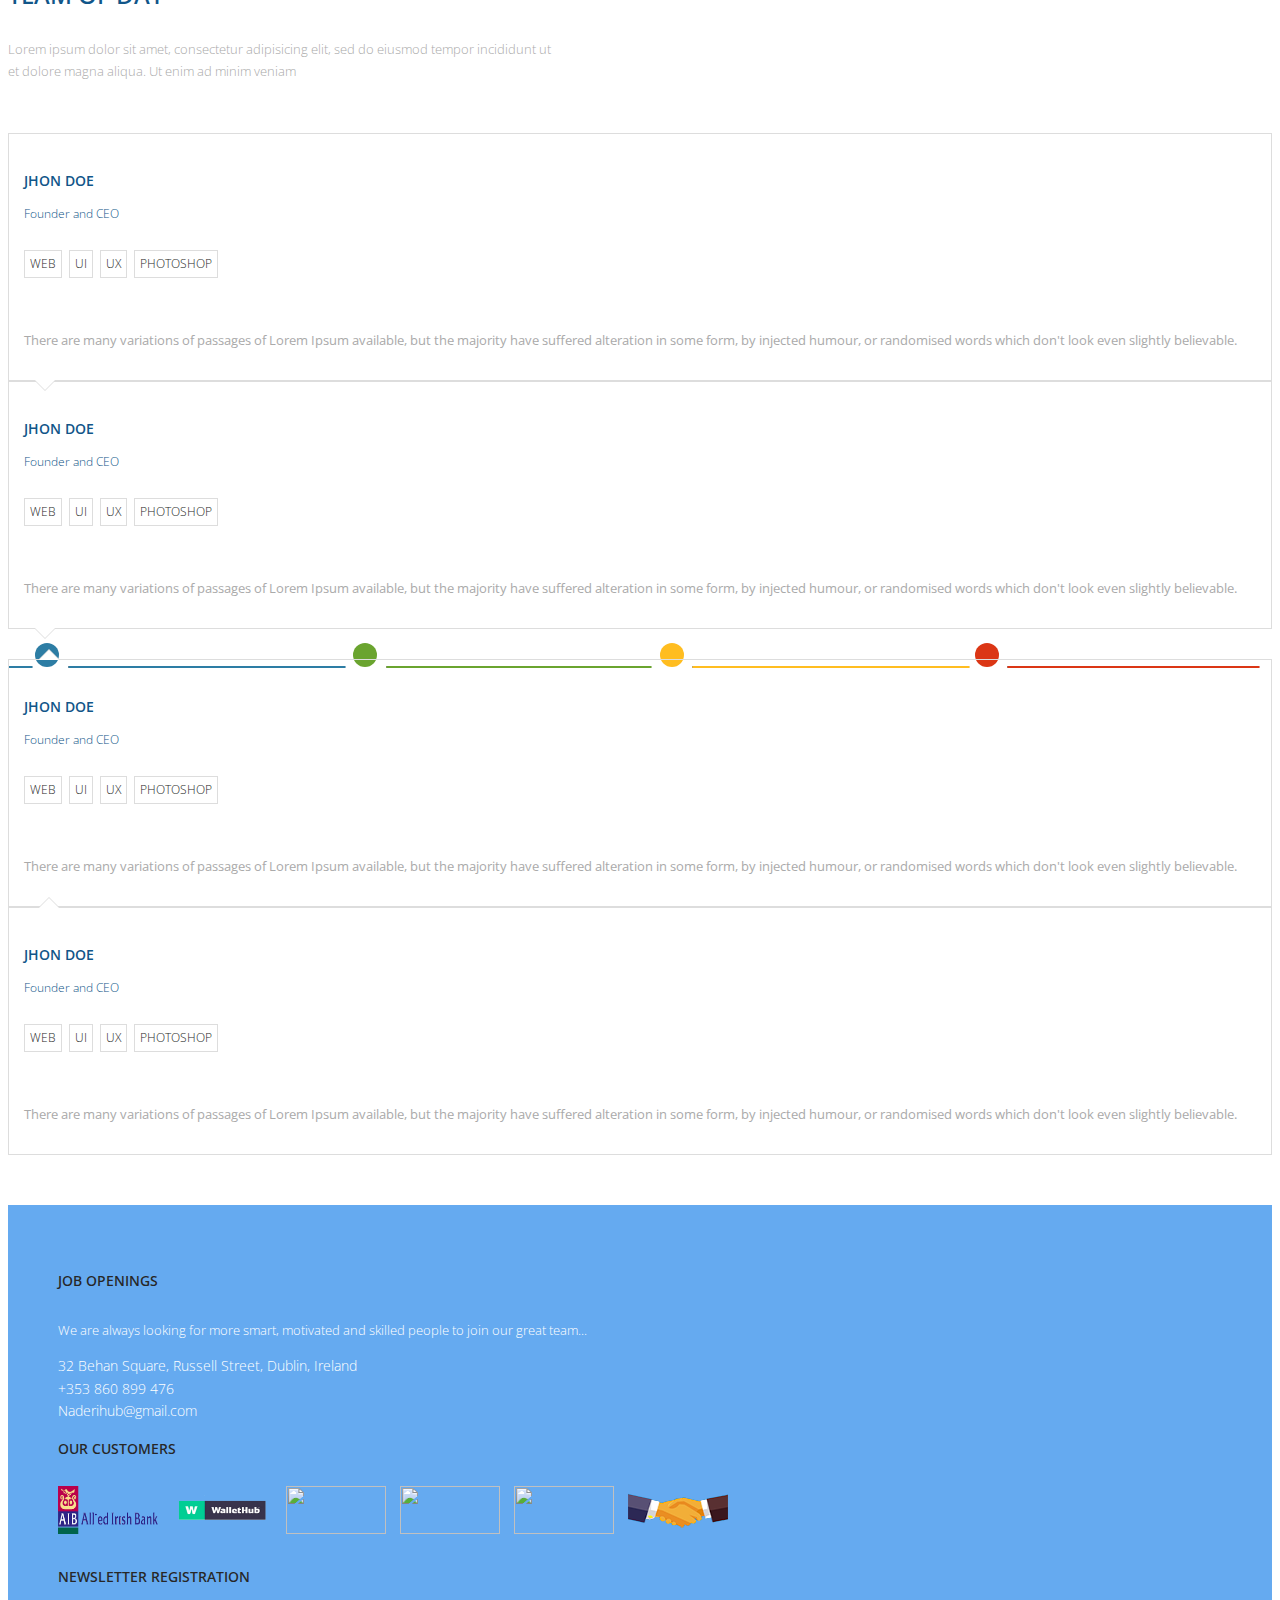
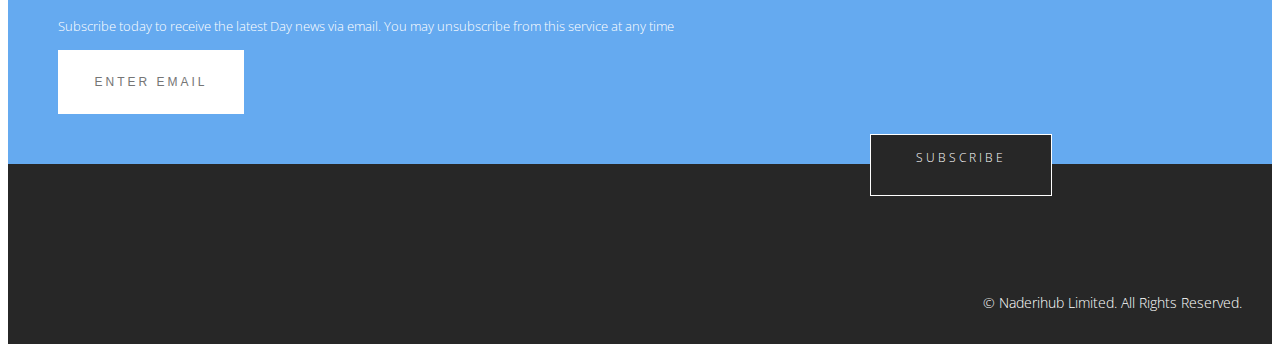
==== commit 7e4f7a40: "Finished service page." ====
--- a/src/main/webapp/about.html
+++ b/src/main/webapp/about.html
@@ -287,7 +287,7 @@
     <div class="container">
         <div class="col-md-4 wow fadeInDown" data-wow-duration="1000ms" data-wow-delay="300ms">
             <h4>JOB OPENINGS</h4>
-            <p>We are always looking for more smart, motivated and skilled people to join our great team..</p>
+            <p>We are always looking for more smart, motivated and skilled people to join our great team...</p>
             <div class="contact-info">
                 <ul>
                     <li><i class="fa fa-home fa"></i> 32 Behan Square, Russell Street, Dublin, Ireland</li>
--- a/src/main/webapp/css/style.css
+++ b/src/main/webapp/css/style.css
@@ -705,34 +705,80 @@
 /*===========================
   services
 ============================ */
-
-.services {
-    padding: 80px 0 80px 0;
-}
-
-.services .text-center h2 {
-    font-weight: 300;
-    text-transform: uppercase;
-    text-shadow: none;
-    margin-bottom: 50px;
-    font-size: 24px;
-}
-
-.services i {
-    margin-top: 20px;
-    margin-bottom: 10px;
-    font-size: 50px;
-    color: #ddd;
-}
-
-.services h3 {
-    margin-bottom: 20px;
+/*Check services.css*/
+develop * {
+    font-family: inherit!important;
+    line-height: normal;
+}
+h1 {
+    text-transform: uppercase;
+    font-size: 26px;
+    line-height: 36px;
+    margin: 24px 0;
+}
+h1, h2, h3, h4, h5 {
+    font-weight: 600;
+    color: #115689;
+}
+h1 {
+    font-size: 2em;
+    margin: 0.67em 0;
+}
+.develop p {
+    color: #555;
+    padding: 0;
+    margin: 0 0 23px 0;
+    font-size: 14px;
+    line-height: 24px !important;
+    text-align: justify;
+}
+
+.area-develop , .area-develop p{
+    overflow: hidden;
+    color: #0f0f0f;
+}
+
+.develop h2 i, .develop h1 i {
+    font-style: normal;
+    color: #555;
+}
+
+.develop h2 span, .develop h1 span {
+    text-transform: none;
+    font-size: 14px;
+    color: #555;
+    font-weight: 400;
+    margin: 10px 0 0;
+}
+.area-image-title {
+    margin: 15px 0;
+}
+.titled-image-block {
+    width: 100%;
+    height: 245px;
+    background-size: cover!important;
+    vertical-align: middle;
+}
+.titled-image-block__text {
+    width: 100%;
+    padding: 20px;
+    color: #fff;
+    background-color: #a7a7a7;
+}
+.titled-image-block__text span.titled-image-block__text-title {
+    display: block;
+    font-size: 22px;
+    text-transform: uppercase;
+    margin: 0 0 10px;
+}
+.titled-image-block__text p.titled-image-block__text-teaser {
     font-size: 16px;
-    font-weight: 600;
-    text-transform: uppercase;
-    letter-spacing: 1px;
-}
-
+    color: #fff;
+    margin: 0;
+}
+.develop div {
+    display: block;
+}
 /*===========================
 customers 
 ============================ */
@@ -753,6 +799,7 @@
     margin-bottom: 30px;
     text-align: center;
 }
+
 .customers .left-text {
     padding: 70px 0;
     padding-right: 60px;
@@ -762,6 +809,7 @@
     position: relative;
 
 }
+
 .customers figure {
     position: relative;
     margin-top: 30px;
@@ -802,64 +850,65 @@
     width: 80%;
     height: 90%;
 }
+
 figure.effect-marley figcaption {
-	text-align: right;
+    text-align: right;
 }
 
 figure.effect-marley h4,
 figure.effect-marley p {
-	position: absolute;
-	right: 30px;
-	left: 30px;
+    position: absolute;
+    right: 30px;
+    left: 30px;
     padding-top: 90px;
 }
 
 figure.effect-marley p {
-	bottom: -5px;
-	color:#fff;
-	line-height: 1;
-	-webkit-transform: translate3d(0,100%,0);
-	transform: translate3d(0,100%,0);
+    bottom: -5px;
+    color: #fff;
+    line-height: 1;
+    -webkit-transform: translate3d(0, 100%, 0);
+    transform: translate3d(0, 100%, 0);
 }
 
 figure.effect-marley h4 {
-	top: 60px;
-	color:#fff;
-	-webkit-transition: -webkit-transform 0.45s;
-	transition: transform 0.45s;
-	-webkit-transform: translate3d(0,40px,0);
-	transform: translate3d(0,20px,0);
+    top: 60px;
+    color: #fff;
+    -webkit-transition: -webkit-transform 0.45s;
+    transition: transform 0.45s;
+    -webkit-transform: translate3d(0, 40px, 0);
+    transform: translate3d(0, 20px, 0);
 }
 
 figure.effect-marley:hover h4 {
-	-webkit-transform: translate3d(0,0,0);
-	transform: translate3d(0,0,0);
+    -webkit-transform: translate3d(0, 0, 0);
+    transform: translate3d(0, 0, 0);
 }
 
 figure.effect-marley h4::after {
-	position: absolute;
-	top: 100%;
-	left: 0;
-	width: 100%;
-	height: 4px;
-	background: #fff;
-	content: '';
-	-webkit-transform: translate3d(0,40px,0);
-	transform: translate3d(0,40px,0);
+    position: absolute;
+    top: 100%;
+    left: 0;
+    width: 100%;
+    height: 4px;
+    background: #fff;
+    content: '';
+    -webkit-transform: translate3d(0, 40px, 0);
+    transform: translate3d(0, 40px, 0);
 }
 
 figure.effect-marley h4::after,
 figure.effect-marley p {
-	opacity: 0;
-	-webkit-transition: opacity 0.35s, -webkit-transform 0.35s;
-	transition: opacity 0.35s, transform 0.35s;
+    opacity: 0;
+    -webkit-transition: opacity 0.35s, -webkit-transform 0.35s;
+    transition: opacity 0.35s, transform 0.35s;
 }
 
 figure.effect-marley:hover h4::after,
 figure.effect-marley:hover p {
-	opacity: 1;
-	-webkit-transform: translate3d(0,0,0);
-	transform: translate3d(0,0,0);
+    opacity: 1;
+    -webkit-transform: translate3d(0, 0, 0);
+    transform: translate3d(0, 0, 0);
 }
 
 .action {
@@ -871,8 +920,8 @@
 }
 
 .action .left-text {
-    padding: 70px 0;
-    padding-right: 60px;
+    padding: 70px 0 0;
+    padding-right: 50px;
     width: 50%;
 }
 
@@ -882,12 +931,14 @@
     font-weight: 600;
     letter-spacing: 1px;
 }
+
 .action h4 {
     text-transform: uppercase;
     font-size: 24px;
     font-weight: 600;
     letter-spacing: 1px;
 }
+
 .action .left-text p {
     padding-top: 20px;
 }
@@ -898,6 +949,7 @@
     font-weight: 300;
     font-style: normal;
 }
+
 /* --- Map --- */
 .map {
     position: relative;
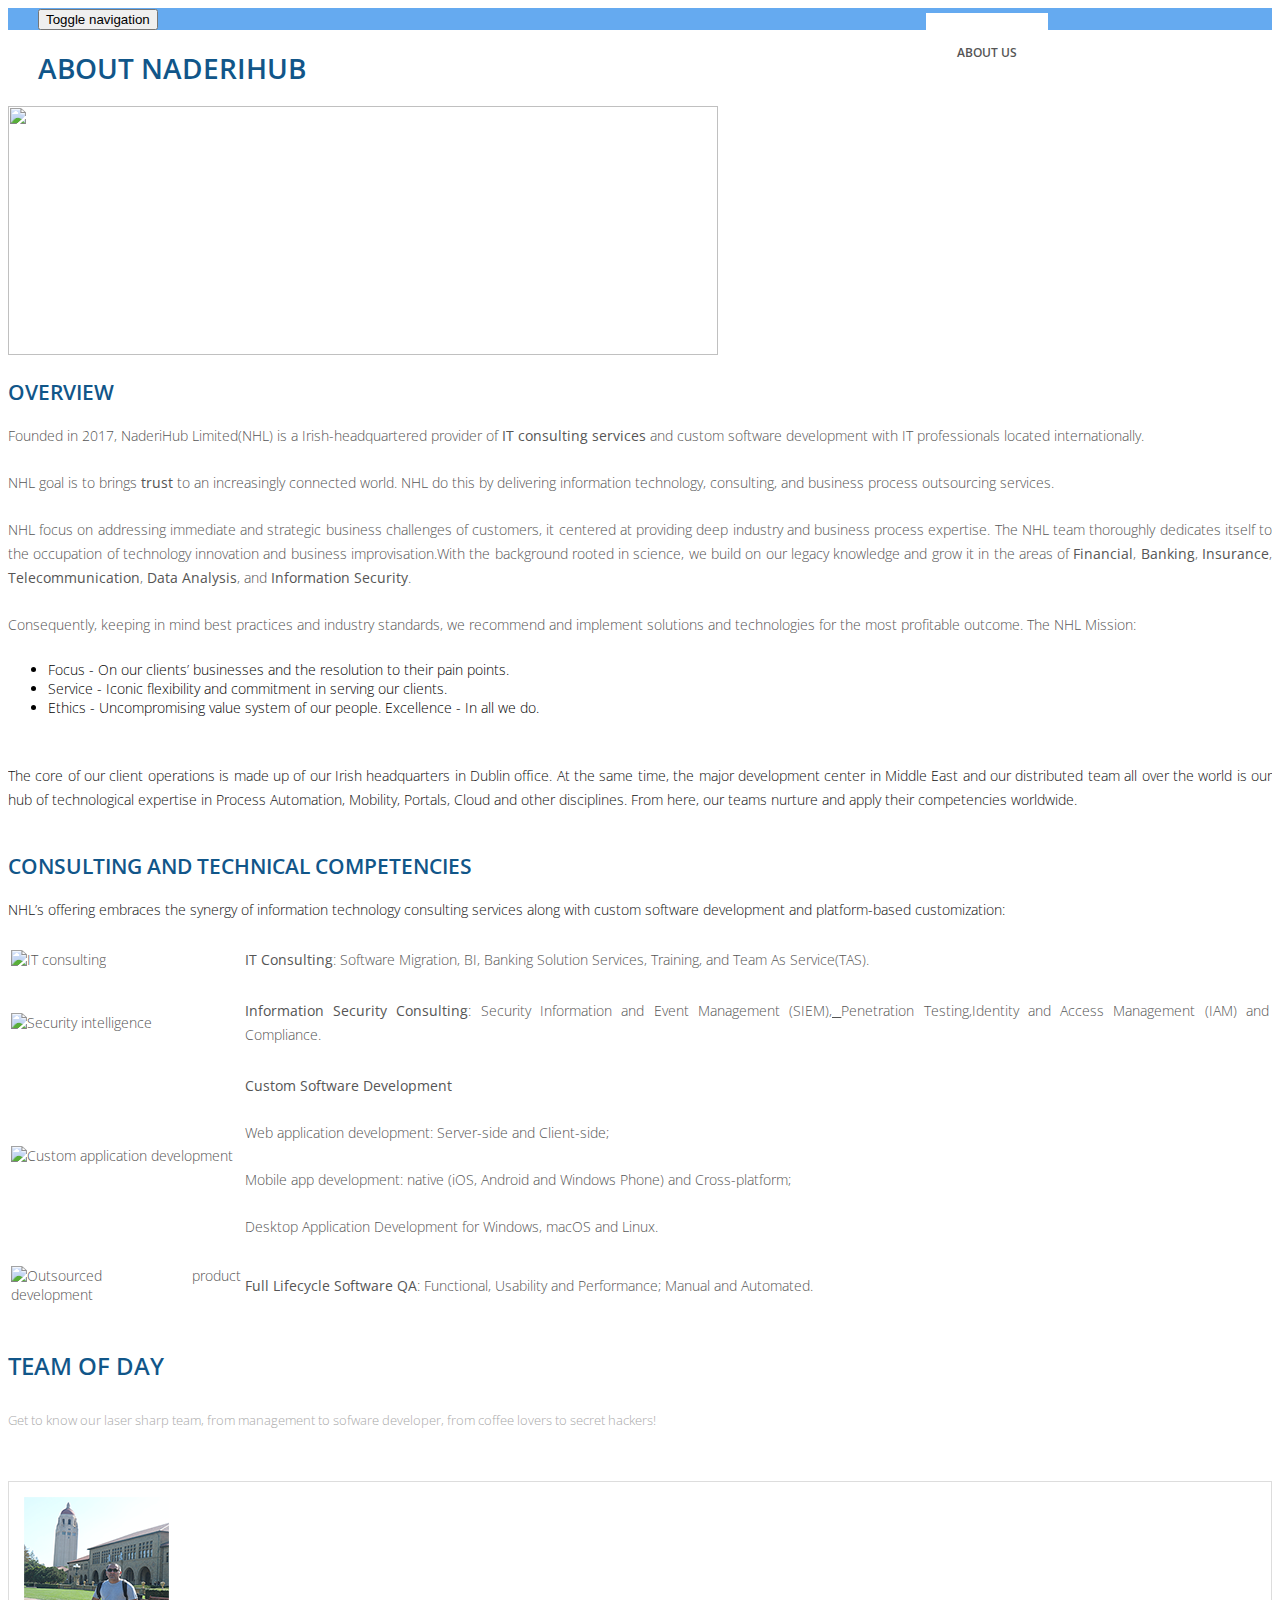
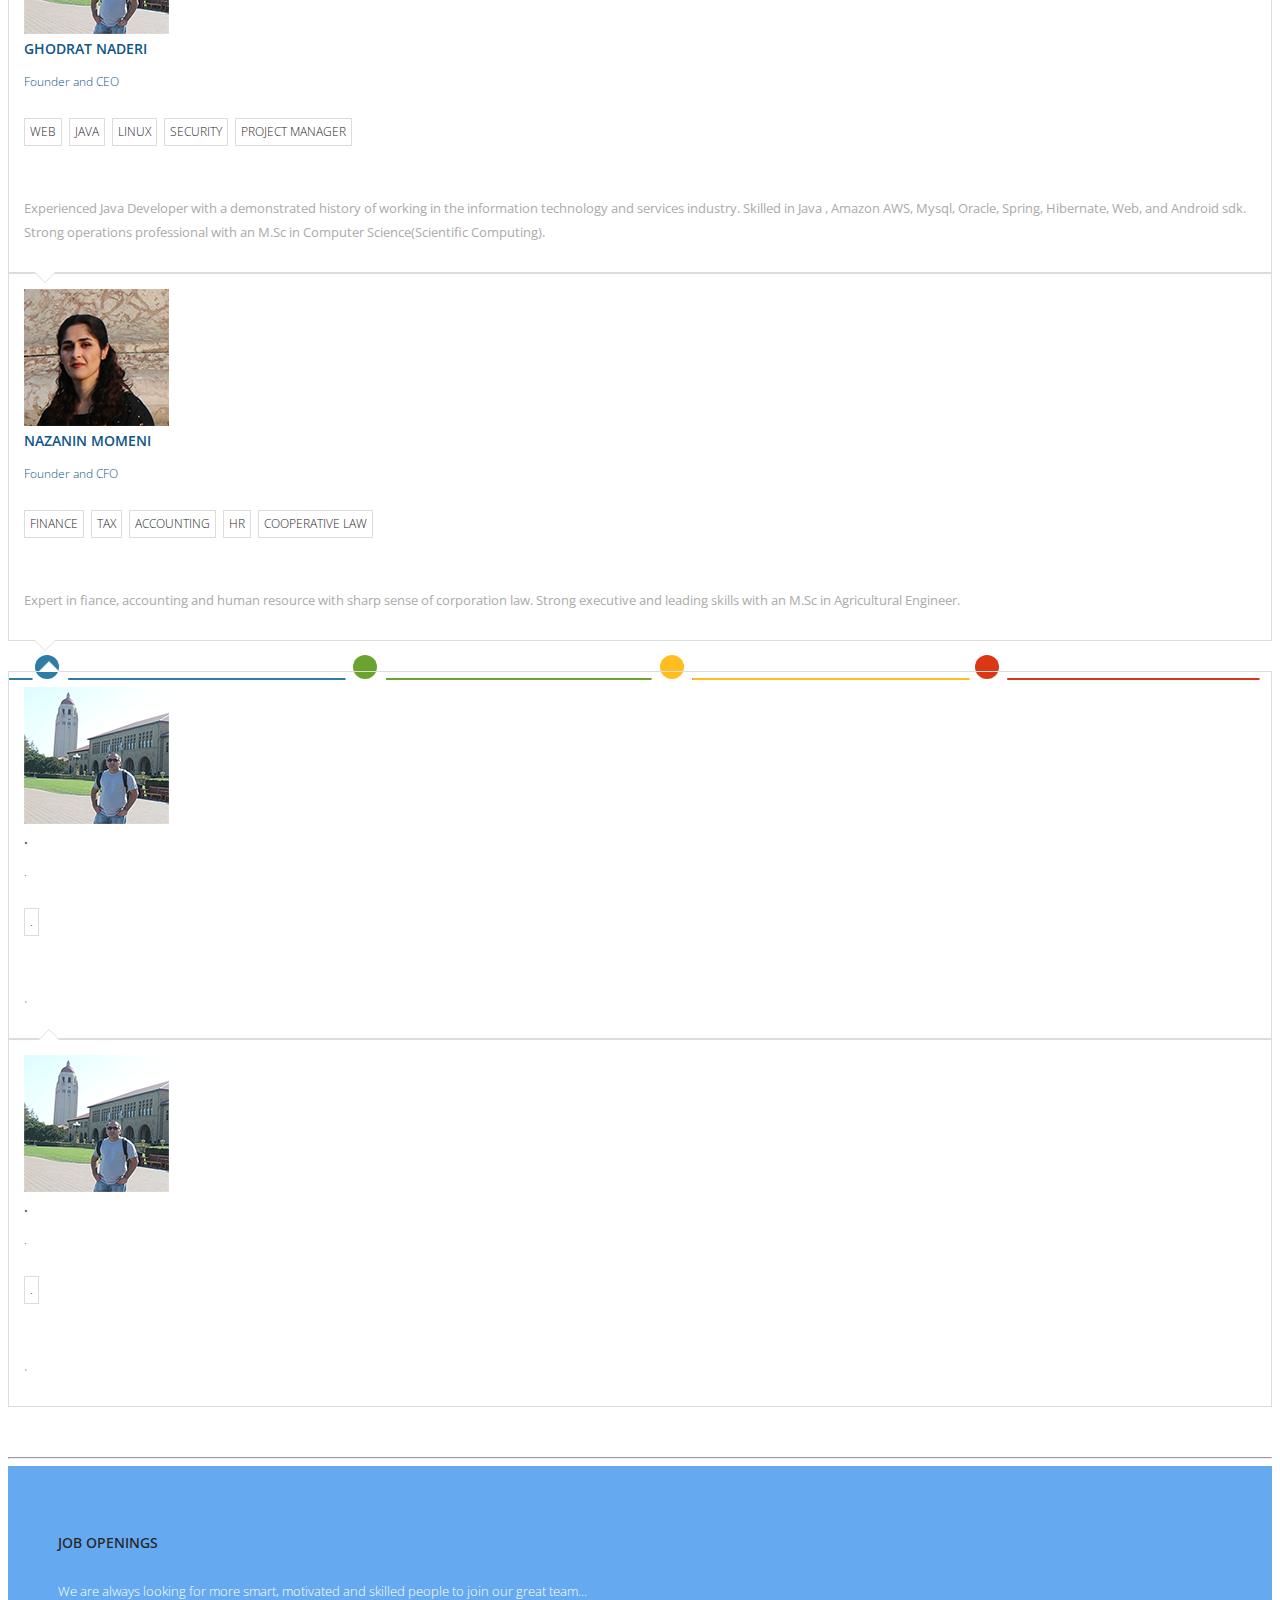
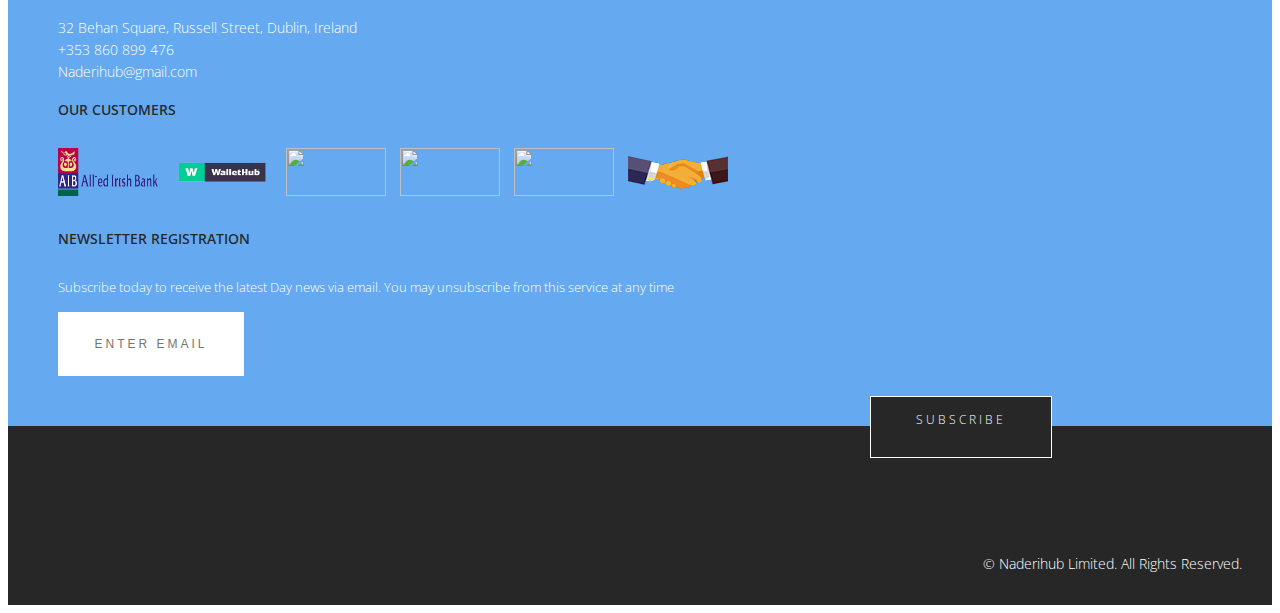
==== commit 25693302: "Created about page and put details there." ====
--- a/src/main/webapp/about.html
+++ b/src/main/webapp/about.html
@@ -61,84 +61,118 @@
     </nav><!--/nav-->
 </header><!--/header-->
 
-
-<div class="about">
-    <div class="container">
-        <div class="text-center">
-            <h2>Quaerat quod voluptate consequuntur </h2>
-            <div class="col-md-10 col-md-offset-1">
-                <p>Lorem ipsum dolor sit amet, consectetur adipisicing elit. Quaerat quod voluptate consequuntur ad
-                    quasi,
-                    dolores obcaecati ex aliquid, dolor provident accusamus omnis dolorum ipsam. Voluptatem ipsum
-                    expedita, corporis facilis laborum asperiores nostrum!
-                    Amet porro numquam ratione temporibus quia dolorem sint lorem voluptates quasi mollitia.</p>
-            </div>
-
-            <div class="col-md-6 col-sm-6 col-xs-6">
-                <div class="btn-gamp"><a href="#">Learn More</a></div>
-            </div>
-            <div class="col-md-6 col-sm-6 col-xs-6">
-                <div class="gamp-btn"><a href="#">download</a></div>
-            </div>
-
-        </div>
-    </div>
-</div>
-<hr>
+<!--/about-us-->
+<div class="container develop">
+    <h1>about Naderihub</h1>
+    <div class="content__text">
+        <h2><img alt="" src="https://www.scnsoft.com/banners_services/xour_team.jpg.pagespeed.ic.2kmQhNXXk6.webp"
+                 style="width: 710px; height: 249px;" data-pagespeed-url-hash="43025518"
+                 onload="pagespeed.CriticalImages.checkImageForCriticality(this);"></h2>
+        <h2>OVERVIEW</h2>
+        <p>Founded in 2017, NaderiHub Limited(NHL) is a Irish-headquartered provider of <strong>IT consulting
+            services</strong> and custom software development with IT professionals located internationally.</p>
+        <p> NHL goal is to brings <strong>trust </strong>to an increasingly connected world. NHL do this by delivering
+            information technology, consulting, and business process outsourcing services.</p>
+        <p> NHL focus on addressing immediate and strategic business challenges of customers, it centered at providing
+            deep industry and business process expertise.
+            The NHL team thoroughly dedicates itself to the occupation of technology innovation and business
+            improvisation.With the background rooted in science, we build on our legacy knowledge and grow it in the
+            areas of <strong>Financial</strong>, <strong>Banking</strong>, <strong>Insurance</strong>, <strong>Telecommunication</strong>,
+            <strong> Data Analysis</strong>, and <strong>Information Security</strong>.</p>
+
+        <p> Consequently, keeping in mind best practices and industry standards, we recommend and implement
+            solutions and technologies for the most profitable outcome.
+            The NHL Mission:
+        <ul style="color: black">
+            <li>Focus - On our clients’ businesses and the resolution to their pain points.</li>
+            <li>Service - Iconic flexibility and commitment in serving our clients.</li>
+            <li>Ethics - Uncompromising value system of our people. Excellence - In all we do.</li>
+        </ul>
+        </p>
+
+    </div>
+    <div>
+        <section class="area-develop">
+            <p><br>
+                The core of our client operations is made up&nbsp;of our Irish headquarters in Dublin office.
+                At the same time, the major development center in Middle East and our distributed team all over the
+                world is our hub of
+                technological expertise in Process Automation, Mobility, Portals, Cloud and other disciplines. From
+                here, our teams nurture and apply their competencies worldwide.</p>
+        </section>
+    </div>
+    <div class="pimcore_area_develop pimcore_area_content">
+        <section class="area-develop">
+            <h2>CONSULTING&nbsp;AND&nbsp;TECHNICAL COMPETENCIES</h2>
+            <p>NHL’s offering embraces the synergy of information technology consulting services along with
+                custom software development and platform-based customization:&nbsp;</p>
+        </section>
+    </div>
+    <div class="pimcore_area_responsiveTable pimcore_area_content">
+        <div class="wrapResponsiveTable" style="position: relative;">
+            <table class="table table-bordered responsive-table">
+                <tbody>
+                <tr class="rowItem">
+                    <td style="vertical-align: middle">
+                        <p><img alt="IT consulting"
+                                src="https://www.scnsoft.com/blue-icons-on-grey-background/consulting.svg"
+                                style="width:84px;"></p>
+                    </td>
+                    <td style="vertical-align: middle">
+                        <p><strong>IT Consulting</strong>:
+                            Software Migration, BI, Banking Solution Services, Training, and Team As Service(TAS).</p>
+                    </td>
+                </tr>
+                <tr class="rowItem">
+                    <td style="vertical-align: middle">
+                        <p><img alt="Security intelligence"
+                                src="https://www.scnsoft.com/blue-icons-on-grey-background/information_security.svg"
+                                style="font-family: &quot;Open Sans&quot;; width: 84px;"></p>
+                    </td>
+                    <td style="vertical-align: middle"><p><strong>Information Security Consulting</strong>: Security
+                        Information and Event Management (SIEM)<u>, </u> Penetration Testing,Identity and Access
+                        Management (IAM) and Compliance.</p>
+                    </td>
+                </tr>
+                <tr class="rowItem">
+                    <td style="vertical-align: middle">
+                        <p><img alt="Custom application development"
+                                src="https://www.scnsoft.com/blue-icons-on-grey-background/custom_sw.svg"
+                                style="font-family: &quot;Open Sans&quot;; width: 84px;"></p>
+                    </td>
+                    <td style="vertical-align: middle">
+                        <p><strong>Custom Software Development</strong></p>
+                        <p>Web application development: Server-side and Client-side;</p>
+                        <p>Mobile app development: native (iOS, Android and Windows Phone) and Cross-platform;
+                        </p>
+                        <p>Desktop Application Development for Windows, macOS and Linux.</p>
+                    </td>
+                </tr>
+                <tr class="rowItem">
+                    <td style="vertical-align: middle">
+                        <p><img alt="Outsourced product development"
+                                src="https://www.scnsoft.com/blue-icons-on-grey-background/product_development.svg"
+                                style="width:84px;"></p>
+                    </td>
+                    <td style="vertical-align: middle">
+                        <p><strong>Full Lifecycle Software QA</strong>: Functional, Usability and Performance; Manual
+                            and Automated.</p>
+                    </td>
+                </tr>
+                </tbody>
+            </table>
+        </div>
+    </div>
+</div><!-- end of about-us-->
 
 <section id="about-us">
     <div class="container">
-        <div class="text-center wow fadeInDown">
-            <h2>Skills</h2>
-            <p>Lorem ipsum dolor sit amet, consectetur adipisicing elit, sed do eiusmod tempor incididunt ut <br> et
-                dolore magna aliqua. Ut enim ad minim veniam</p>
-        </div>
-        <div class="skill-wrap clearfix">
-            <div class="row">
-                <div class="col-sm-3">
-                    <div class="sinlge-skill wow fadeInDown" data-wow-duration="1000ms" data-wow-delay="300ms">
-                        <div class="joomla-skill">
-                            <p><em>85%</em></p>
-                            <p>Joomla</p>
-                        </div>
-                    </div>
-                </div>
-
-                <div class="col-sm-3">
-                    <div class="sinlge-skill wow fadeInDown" data-wow-duration="1000ms" data-wow-delay="600ms">
-                        <div class="html-skill">
-                            <p><em>95%</em></p>
-                            <p>HTML</p>
-                        </div>
-                    </div>
-                </div>
-
-                <div class="col-sm-3">
-                    <div class="sinlge-skill wow fadeInDown" data-wow-duration="1000ms" data-wow-delay="900ms">
-                        <div class="css-skill">
-                            <p><em>80%</em></p>
-                            <p>CSS</p>
-                        </div>
-                    </div>
-                </div>
-
-                <div class="col-sm-3">
-                    <div class="sinlge-skill wow fadeInDown" data-wow-duration="1000ms" data-wow-delay="1200ms">
-                        <div class="wp-skill">
-                            <p><em>90%</em></p>
-                            <p>Wordpress</p>
-                        </div>
-                    </div>
-                </div>
-            </div>
-        </div>
-
         <!-- our-team -->
         <div class="team">
             <div class="text-center wow fadeInDown">
                 <h2>Team of Day</h2>
-                <p>Lorem ipsum dolor sit amet, consectetur adipisicing elit, sed do eiusmod tempor incididunt ut <br> et
-                    dolore magna aliqua. Ut enim ad minim veniam</p>
+                <p>Get to know our laser sharp team, from management to sofware developer, from coffee lovers to secret
+                    hackers!</p>
             </div>
 
             <div class="row clearfix">
@@ -146,28 +180,33 @@
                     <div class="single-profile-top wow fadeInDown" data-wow-duration="1000ms" data-wow-delay="300ms">
                         <div class="media">
                             <div class="pull-left">
-                                <a href="#"><img class="media-object" src="img/man1.jpg" alt=""></a>
+                                <a href="#"><img class="media-object" src="img/ghodrat.png" alt=""></a>
                             </div>
                             <div class="media-body">
-                                <h4>Jhon Doe</h4>
+                                <h4>Ghodrat Naderi</h4>
                                 <h5>Founder and CEO</h5>
                                 <ul class="tag clearfix">
                                     <li class="btn"><a href="#">Web</a></li>
-                                    <li class="btn"><a href="#">Ui</a></li>
-                                    <li class="btn"><a href="#">Ux</a></li>
-                                    <li class="btn"><a href="#">Photoshop</a></li>
+                                    <li class="btn"><a href="#">JAVA</a></li>
+                                    <li class="btn"><a href="#">Linux</a></li>
+                                    <li class="btn"><a href="#">Security</a></li>
+                                    <li class="btn"><a href="#">Project Manager</a></li>
                                 </ul>
 
                                 <ul class="social_icons">
-                                    <li><a href="#"><i class="fa fa-facebook"></i></a></li>
-                                    <li><a href="#"><i class="fa fa-twitter"></i></a></li>
-                                    <li><a href="#"><i class="fa fa-google-plus"></i></a></li>
+                                    <li><a href="https://www.linkedin.com/in/naderighodrat/"><i
+                                            class="fa fa-linkedin"></i></a></li>
+                                    <li><a href="https://twitter.com/naderighodrat"><i class="fa fa-twitter"></i></a>
+                                    </li>
+                                    <li><a href="https://www.facebook.com/naderi.ghodrat"><i class="fa fa-facebook"></i></a>
+                                    </li>
                                 </ul>
                             </div>
                         </div><!--/.media -->
-                        <p>There are many variations of passages of Lorem Ipsum available, but the majority have
-                            suffered alteration in some form, by injected humour, or randomised words which don't look
-                            even slightly believable.</p>
+                        <p>Experienced Java Developer with a demonstrated history of working in the information
+                            technology and services industry. Skilled in Java , Amazon AWS, Mysql, Oracle, Spring,
+                            Hibernate, Web, and Android sdk. Strong operations professional with an M.Sc in Computer
+                            Science(Scientific Computing).</p>
                     </div>
                 </div><!--/.col-lg-4 -->
 
@@ -176,27 +215,28 @@
                     <div class="single-profile-top wow fadeInDown" data-wow-duration="1000ms" data-wow-delay="300ms">
                         <div class="media">
                             <div class="pull-left">
-                                <a href="#"><img class="media-object" src="img/man2.jpg" alt=""></a>
+                                <a href="#"><img class="media-object" src="img/nazi.png" alt=""></a>
                             </div>
                             <div class="media-body">
-                                <h4>Jhon Doe</h4>
-                                <h5>Founder and CEO</h5>
+                                <h4>Nazanin Momeni</h4>
+                                <h5>Founder and CFO</h5>
                                 <ul class="tag clearfix">
-                                    <li class="btn"><a href="#">Web</a></li>
-                                    <li class="btn"><a href="#">Ui</a></li>
-                                    <li class="btn"><a href="#">Ux</a></li>
-                                    <li class="btn"><a href="#">Photoshop</a></li>
+                                    <li class="btn"><a href="#">Finance</a></li>
+                                    <li class="btn"><a href="#">TAX</a></li>
+                                    <li class="btn"><a href="#">Accounting</a></li>
+                                    <li class="btn"><a href="#">HR</a></li>
+                                    <li class="btn"><a href="#">Cooperative law</a></li>
                                 </ul>
                                 <ul class="social_icons">
-                                    <li><a href="#"><i class="fa fa-facebook"></i></a></li>
-                                    <li><a href="#"><i class="fa fa-twitter"></i></a></li>
-                                    <li><a href="#"><i class="fa fa-google-plus"></i></a></li>
+                                    <li><a href="https://www.instagram.com/nazanin.momeni85/"><i class="fa fa-twitter"></i></a>
+                                    </li>
+                                    <li><a href="https://www.facebook.com/nazanin.momeni85"><i class="fa fa-facebook"></i></a>
+                                    </li>
                                 </ul>
                             </div>
                         </div><!--/.media -->
-                        <p>There are many variations of passages of Lorem Ipsum available, but the majority have
-                            suffered alteration in some form, by injected humour, or randomised words which don't look
-                            even slightly believable.</p>
+                        <p>Expert in fiance, accounting and human resource with sharp sense of corporation law. Strong executive
+                            and leading skills with an M.Sc in Agricultural Engineer.</p>
                     </div>
                 </div><!--/.col-lg-4 -->
             </div> <!--/.row -->
@@ -227,55 +267,51 @@
                     <div class="single-profile-bottom wow fadeInUp" data-wow-duration="1000ms" data-wow-delay="600ms">
                         <div class="media">
                             <div class="pull-left">
-                                <a href="#"><img class="media-object" src="img/man3.jpg" alt=""></a>
+                                <a href="#"><img class="media-object" src="img/ghodrat.png" alt=""></a>
                             </div>
 
                             <div class="media-body">
-                                <h4>Jhon Doe</h4>
-                                <h5>Founder and CEO</h5>
+                                <h4>.</h4>
+                                <h5>.</h5>
                                 <ul class="tag clearfix">
-                                    <li class="btn"><a href="#">Web</a></li>
-                                    <li class="btn"><a href="#">Ui</a></li>
-                                    <li class="btn"><a href="#">Ux</a></li>
-                                    <li class="btn"><a href="#">Photoshop</a></li>
+                                    <li class="btn"><a href="#">.</a></li>
                                 </ul>
                                 <ul class="social_icons">
-                                    <li><a href="#"><i class="fa fa-facebook"></i></a></li>
-                                    <li><a href="#"><i class="fa fa-twitter"></i></a></li>
-                                    <li><a href="#"><i class="fa fa-google-plus"></i></a></li>
+                                    <li><a href="https://www.linkedin.com/in/naderighodrat/"><i
+                                            class="fa fa-linkedin"></i></a></li>
+                                    <li><a href="https://twitter.com/naderighodrat"><i class="fa fa-twitter"></i></a>
+                                    </li>
+                                    <li><a href="https://www.facebook.com/naderi.ghodrat"><i class="fa fa-facebook"></i></a>
+                                    </li>
                                 </ul>
                             </div>
                         </div><!--/.media -->
-                        <p>There are many variations of passages of Lorem Ipsum available, but the majority have
-                            suffered alteration in some form, by injected humour, or randomised words which don't look
-                            even slightly believable.</p>
+                        <p>.</p>
                     </div>
                 </div>
                 <div class="col-md-4 col-sm-6 col-md-offset-2">
                     <div class="single-profile-bottom wow fadeInUp" data-wow-duration="1000ms" data-wow-delay="600ms">
                         <div class="media">
                             <div class="pull-left">
-                                <a href="#"><img class="media-object" src="img/man4.jpg" alt=""></a>
+                                <a href="#"><img class="media-object" src="img/ghodrat.png" alt=""></a>
                             </div>
                             <div class="media-body">
-                                <h4>Jhon Doe</h4>
-                                <h5>Founder and CEO</h5>
+                                <h4>.</h4>
+                                <h5>.</h5>
                                 <ul class="tag clearfix">
-                                    <li class="btn"><a href="#">Web</a></li>
-                                    <li class="btn"><a href="#">Ui</a></li>
-                                    <li class="btn"><a href="#">Ux</a></li>
-                                    <li class="btn"><a href="#">Photoshop</a></li>
+                                    <li class="btn"><a href="#">.</a></li>
                                 </ul>
                                 <ul class="social_icons">
-                                    <li><a href="#"><i class="fa fa-facebook"></i></a></li>
-                                    <li><a href="#"><i class="fa fa-twitter"></i></a></li>
-                                    <li><a href="#"><i class="fa fa-google-plus"></i></a></li>
+                                    <li><a href="https://www.linkedin.com/in/naderighodrat/"><i
+                                            class="fa fa-linkedin"></i></a></li>
+                                    <li><a href="https://twitter.com/naderighodrat"><i class="fa fa-twitter"></i></a>
+                                    </li>
+                                    <li><a href="https://www.facebook.com/naderi.ghodrat"><i class="fa fa-facebook"></i></a>
+                                    </li>
                                 </ul>
                             </div>
                         </div><!--/.media -->
-                        <p>There are many variations of passages of Lorem Ipsum available, but the majority have
-                            suffered alteration in some form, by injected humour, or randomised words which don't look
-                            even slightly believable.</p>
+                        <p>.</p>
                     </div>
                 </div>
             </div>    <!--/.row-->
@@ -283,6 +319,7 @@
     </div><!--/.container-->
 </section><!--/about-us-->
 
+<hr>
 <footer>
     <div class="container">
         <div class="col-md-4 wow fadeInDown" data-wow-duration="1000ms" data-wow-delay="300ms">
--- a/src/main/webapp/css/style.css
+++ b/src/main/webapp/css/style.css
@@ -706,7 +706,7 @@
   services
 ============================ */
 /*Check services.css*/
-develop * {
+.develop * {
     font-family: inherit!important;
     line-height: normal;
 }
